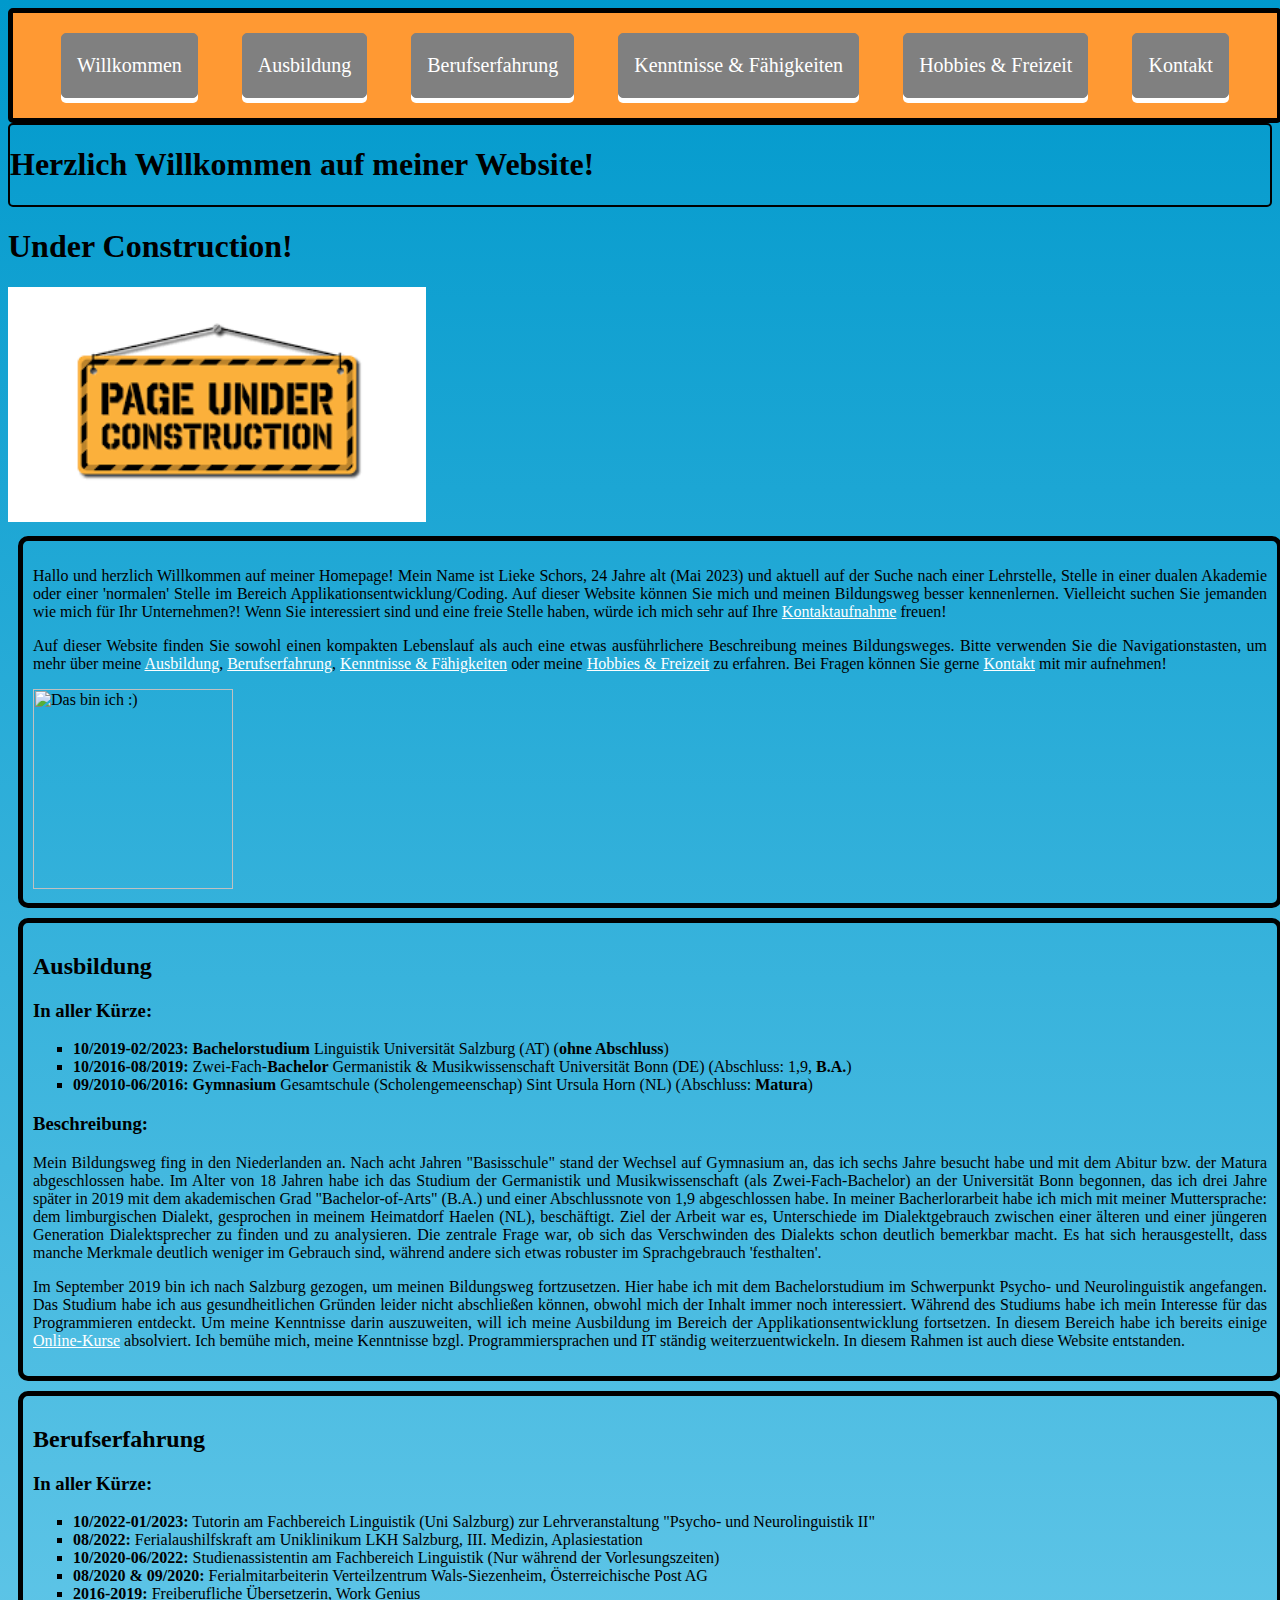
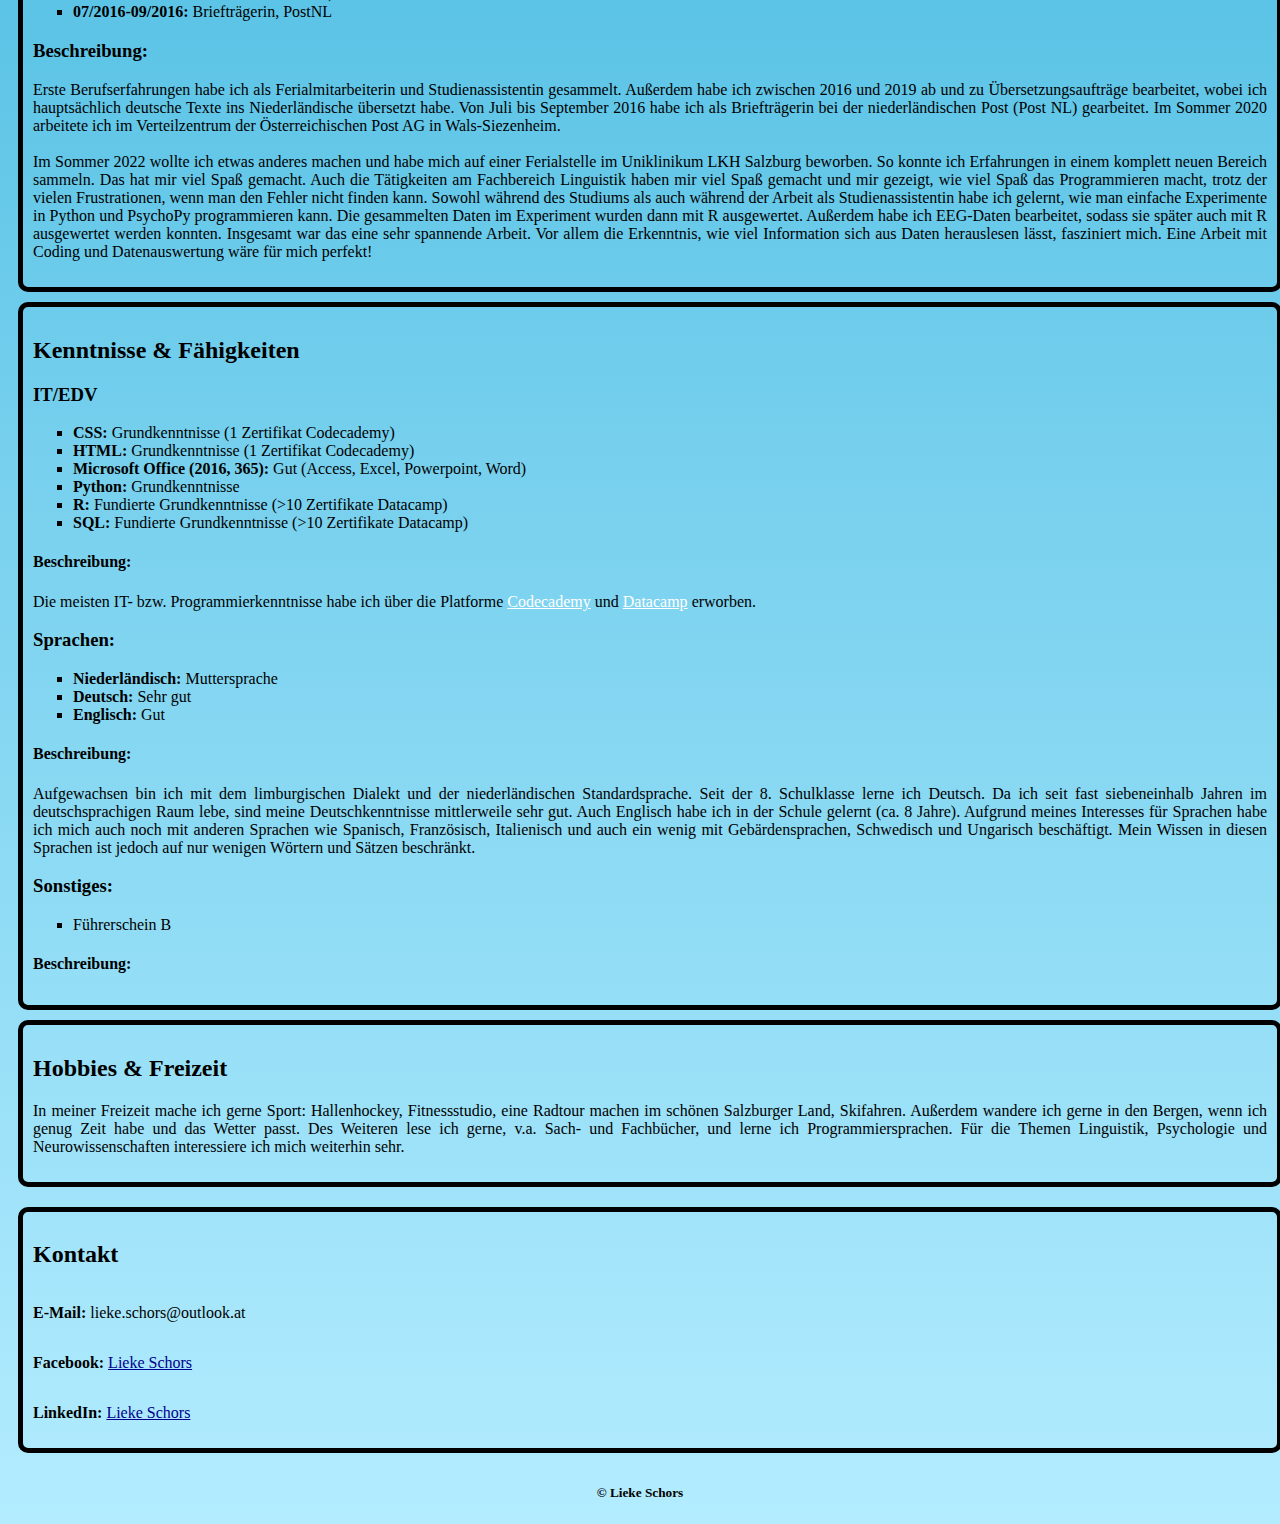
==== index.html @ 0a7d4844 "Update index.html" ====
<!DOCTYPE html> 
<html>
  <head>
    <title>Lieke Schors</title>
    <link href='MeineWebsite.css' rel= 'stylesheet'>
  </head>

   <body>
    <nav class="navigation">
        <a href="#willkommen">Willkommen</a>
        <a href="#ausbildung">Ausbildung</a>
        <a href="#berufserfahrung">Berufserfahrung</a>
        <a href="#kenntnissefähigkeiten">Kenntnisse & Fähigkeiten</a>
        <a href="#hobbiesfreizeit">Hobbies & Freizeit</a>
        <a href="#kontakt">Kontakt</a>
    </nav>
     
     


     
    <header>
      <h1>Herzlich Willkommen auf meiner Website!</h1>
    </header>
  
    <section id="TUC">
      <h1>Under Construction!</h1>
      <img src="[data-uri]" class="under-construction" title="Website in Bearbeitung">
     </section>
     
    <main>
      <section id="willkommen">
        <article>
          <p>Hallo und herzlich Willkommen auf meiner Homepage! Mein Name ist
          Lieke Schors, 24 Jahre alt (Mai 2023) und aktuell auf der Suche nach einer Lehrstelle,
          Stelle in einer dualen Akademie oder einer 'normalen' Stelle im Bereich
          Applikationsentwicklung/Coding. Auf dieser Website können Sie mich und
          meinen Bildungsweg besser kennenlernen. Vielleicht suchen Sie jemanden
          wie mich für Ihr Unternehmen?! Wenn Sie interessiert sind und eine
          freie Stelle haben, würde ich mich sehr auf Ihre
          <a href="#kontakt">Kontaktaufnahme</a>
          freuen!</p>

          <p>Auf dieser Website finden Sie sowohl einen kompakten Lebenslauf als
            auch eine etwas ausführlichere Beschreibung meines Bildungsweges.
            Bitte verwenden Sie die Navigationstasten, um mehr über meine
            <a href="#ausbildung">Ausbildung</a>,
            <a href="#berufserfahrung">Berufserfahrung</a>,
            <a href="#kenntnissefähigkeiten">Kenntnisse & Fähigkeiten</a> oder
            meine <a href="#hobbiesfreizeit">Hobbies & Freizeit</a> zu erfahren.
            Bei Fragen können Sie gerne <a href="#kontakt">Kontakt</a> mit mir
            aufnehmen!
          </p>

          <img class="profilfoto" src="https://media.licdn.com/dms/image/C5603AQHsIt3vF4qHXQ/profile-displayphoto-shrink_800_800/0/1601827534892?e=1689811200&v=beta&t=X1OAfxnRLSli7Zb8kJlMIqhOZr3ACoHsCkzloufukYo" title="Das bin ich :)"> 
          


      </section>

      <section id="ausbildung">
        <h2>Ausbildung</h2>
        <h3>In aller Kürze:</h3>
          <ul>
            <li><strong>10/2019-02/2023:</strong> <strong>Bachelorstudium</strong> Linguistik Universität Salzburg (AT) (<strong>ohne Abschluss</strong>)</li>
            <li><strong>10/2016-08/2019:</strong> Zwei-Fach-<strong>Bachelor</strong> Germanistik & Musikwissenschaft Universität Bonn (DE) (Abschluss: 1,9, <strong>B.A.</strong>)</li>
            <li><strong>09/2010-06/2016:</strong> <strong>Gymnasium</strong> Gesamtschule (Scholengemeenschap) Sint Ursula Horn (NL) (Abschluss: <strong>Matura</strong>)</li>
          </ul>

        <h3>Beschreibung:</h3>
          <article>
            <p>Mein Bildungsweg fing in den Niederlanden an. Nach acht Jahren
              "Basisschule" stand der Wechsel auf Gymnasium an, das ich sechs
              Jahre besucht habe und mit dem Abitur bzw. der Matura
              abgeschlossen habe. Im Alter von 18 Jahren habe ich das Studium
              der Germanistik und Musikwissenschaft (als Zwei-Fach-Bachelor)
              an der Universität Bonn begonnen, das ich drei Jahre später in
              2019 mit dem akademischen Grad "Bachelor-of-Arts" (B.A.) und
              einer Abschlussnote von 1,9 abgeschlossen habe. In meiner
              Bacherlorarbeit habe ich mich mit meiner Muttersprache: dem
              limburgischen Dialekt, gesprochen in meinem Heimatdorf Haelen (NL),
              beschäftigt. Ziel der Arbeit war
              es, Unterschiede im Dialektgebrauch zwischen einer älteren
              und einer jüngeren Generation Dialektsprecher zu finden und
              zu analysieren. Die zentrale Frage war, ob sich das Verschwinden
              des Dialekts schon deutlich bemerkbar macht. Es hat sich
              herausgestellt, dass manche Merkmale deutlich weniger im Gebrauch
              sind, während andere sich etwas robuster im Sprachgebrauch
              'festhalten'.</p>

            <p>Im September 2019 bin ich nach Salzburg gezogen, um meinen
              Bildungsweg fortzusetzen. Hier habe ich mit dem Bachelorstudium
              im Schwerpunkt Psycho- und Neurolinguistik angefangen. Das
              Studium habe ich aus gesundheitlichen Gründen leider nicht
              abschließen können, obwohl mich der Inhalt immer noch interessiert.
              Während des Studiums habe ich mein Interesse für das Programmieren
              entdeckt. Um meine Kenntnisse darin auszuweiten, will ich meine
              Ausbildung im Bereich der Applikationsentwicklung fortsetzen. In
              diesem Bereich habe ich bereits einige
              <a href="#kenntnissefähigkeiten">Online-Kurse</a> absolviert. Ich
              bemühe mich, meine Kenntnisse bzgl. Programmiersprachen und IT
              ständig weiterzuentwickeln. In diesem Rahmen ist auch diese Website entstanden.
              </p>
      </section>

      <section id="berufserfahrung">
        <h2>Berufserfahrung</h2>

        <h3>In aller Kürze:</h3>
          <ul>
            <li><strong>10/2022-01/2023:</strong> Tutorin am Fachbereich Linguistik (Uni Salzburg) zur Lehrveranstaltung "Psycho- und Neurolinguistik II"</li>
            <li><strong>08/2022:</strong> Ferialaushilfskraft am Uniklinikum LKH Salzburg, III. Medizin, Aplasiestation</li>
            <li><strong>10/2020-06/2022:</strong> Studienassistentin am Fachbereich Linguistik (Nur während der Vorlesungszeiten)</li>
            <li><strong>08/2020 & 09/2020:</strong> Ferialmitarbeiterin Verteilzentrum Wals-Siezenheim, Österreichische Post AG</li>
            <li><strong>2016-2019:</strong> Freiberufliche Übersetzerin, Work Genius</li>
            <li><strong>07/2016-09/2016:</strong> Briefträgerin, PostNL</li>
          </ul>

        <h3>Beschreibung:</h3>
        <p>Erste Berufserfahrungen habe ich als Ferialmitarbeiterin und Studienassistentin gesammelt. Außerdem habe ich zwischen 2016 und 2019 ab und zu 
        Übersetzungsaufträge bearbeitet, wobei ich hauptsächlich deutsche Texte ins Niederländische übersetzt habe. Von Juli bis September 2016 habe ich
        als Briefträgerin bei der niederländischen Post (Post NL) gearbeitet. Im Sommer 2020 arbeitete ich im Verteilzentrum der Österreichischen Post AG in 
          Wals-Siezenheim. 
          <br>
          <br>
          Im Sommer 2022 wollte ich etwas anderes machen und habe mich auf einer Ferialstelle im Uniklinikum LKH Salzburg beworben. So konnte ich Erfahrungen in 
          einem komplett neuen Bereich sammeln. Das hat mir viel Spaß gemacht. Auch die Tätigkeiten am Fachbereich Linguistik haben mir viel Spaß gemacht und mir gezeigt,
          wie viel Spaß das Programmieren macht, trotz der vielen Frustrationen, wenn man den Fehler nicht finden kann. Sowohl während des Studiums als auch während der 
          Arbeit als Studienassistentin habe ich gelernt, wie man einfache Experimente in Python und PsychoPy programmieren kann. Die gesammelten Daten im Experiment wurden 
          dann mit R ausgewertet. Außerdem habe ich EEG-Daten bearbeitet, sodass sie später auch mit R ausgewertet werden konnten. Insgesamt war das eine sehr spannende Arbeit.
          Vor allem die Erkenntnis, wie viel Information sich aus Daten herauslesen lässt, fasziniert mich. Eine Arbeit mit Coding und Datenauswertung wäre für mich perfekt!
        </p>
      </section>

      <section id="kenntnissefähigkeiten">
        <h2>Kenntnisse & Fähigkeiten</h2>

        <h3>IT/EDV</h3>
          <ul>
            <li><strong>CSS:</strong> Grundkenntnisse (1 Zertifikat Codecademy)</li>
            <li><strong>HTML:</strong> Grundkenntnisse (1 Zertifikat Codecademy)</li>
            <li><strong>Microsoft Office (2016, 365):</strong> Gut (Access, Excel, Powerpoint, Word)</li>
            <li><strong>Python:</strong> Grundkenntnisse</li>
            <li><strong>R:</strong> Fundierte Grundkenntnisse (>10 Zertifikate Datacamp)</li>
            <li><strong>SQL:</strong> Fundierte Grundkenntnisse (>10 Zertifikate Datacamp)</li>
          </ul>

          <h4>Beschreibung:</h4>
            <p>Die meisten IT- bzw. Programmierkenntnisse habe ich über die
              Platforme <a target="_blank" href="https://www.codecademy.com"
              title="Hier geht's zur Website von Codecademy.">Codecademy</a> und
              <a target="_blank" href="https://www.datacamp.com"
              title="Hier geht's zur Website von Datacamp.">Datacamp</a> erworben.
            </p>

        <h3>Sprachen:</h3>
          <ul>
            <li><strong>Niederländisch:</strong> Muttersprache</li>
            <li><strong>Deutsch:</strong> Sehr gut</li>
            <li><strong>Englisch:</strong> Gut</li>
          </ul>

          <h4>Beschreibung:</h4>
            <p>Aufgewachsen bin ich mit dem limburgischen Dialekt und der niederländischen Standardsprache. Seit der 8. Schulklasse lerne ich Deutsch. 
              Da ich seit fast siebeneinhalb Jahren im deutschsprachigen Raum lebe, sind meine Deutschkenntnisse mittlerweile sehr gut. Auch Englisch habe 
              ich in der Schule gelernt (ca. 8 Jahre). Aufgrund meines Interesses für Sprachen habe ich mich auch noch mit anderen Sprachen 
              wie Spanisch, Französisch, Italienisch und auch ein wenig mit Gebärdensprachen, Schwedisch und Ungarisch beschäftigt. 
              Mein Wissen in diesen Sprachen ist jedoch auf nur wenigen Wörtern und Sätzen beschränkt.</p>

        <h3>Sonstiges:</h3>
          <ul>
            <li>Führerschein B</li>
          </ul>  
            

        <h4>Beschreibung:</h4>
        
      </section>

      <section id="hobbiesfreizeit">
        <h2>Hobbies & Freizeit</h2>
          <!-- <img src=./Gletscher> -->
        <p>In meiner Freizeit mache ich gerne Sport: Hallenhockey, Fitnessstudio, eine Radtour machen im schönen Salzburger Land, Skifahren. 
          Außerdem wandere ich gerne in den Bergen, wenn ich genug Zeit habe und das Wetter passt. 
          Des Weiteren lese ich gerne, v.a. Sach- und Fachbücher, und lerne ich Programmiersprachen. 
          Für die Themen Linguistik, Psychologie und Neurowissenschaften interessiere ich mich weiterhin sehr.</p>
      </section>

      <section id="kontakt">
        <h2>Kontakt</h2>
        <p class="EMail"><strong>E-Mail:</strong> lieke.schors@outlook.at</p>
          <p class="FB"><strong>Facebook:</strong> <a target="_blank" href="https://www.facebook.com/profile.php?id=100080332390285">Lieke Schors</a></p>
          <p class="LI"><strong>LinkedIn:</strong> <a target="_blank" href="https://www.linkedin.com/in/lieke-schors-020808189/">Lieke Schors</a></p>
      </section>

      <footer><h5><span>&copy</span> Lieke Schors</h5></footer>

    </main>

  </body>
</html>
---- MeineWebsite.css ----
body {

  background: linear-gradient(#0099cc, #b3ecff);
}
 
* {
  font-family: Verdana;
} 

main {
  position: relative;
}

header {
  position: relative;
  border: 2px solid black;
  border-radius: 5px;
}

.TUC {
  border: 5px solid black;
  border-radius: 5px;
}



.navigation {
  border: 5px solid black;
  position: static;
  text-align: center;
  width: 100%;
  background-color: #ff9933;
  text-align: center;
  border-radius: 5px;
}

.navigation a {
  background: grey;
  border: 1px solid grey;
  border-radius: 5px;
  color: white;
  display: inline-block;
  margin: 20px;
  padding: 20px 15px;
  text-decoration: none;
  box-shadow: 0px 5px;
  font-size: 20px;
}

.navigation a:hover {
  background: white;
  border: 1px solid grey;
  color: black;
}

.navigation a:active {
  margin-top: 5px;
  margin-bottom: 5px;
  box-shadow: 0px 0px;
  background-color: #C0D6DF;
  color: #ffffff;
}

/* .breadcrumb > li { */
/*   display: inline; */
/* } */

/* .breadcrumb li+li::before {
  padding: 8px;
  content: ">";
}

.breadcrumb a {
  text-decoration: none;
}

.breadcrumb a:hover {
  color: black;
} */

/* Farbe der Links */
a {
  color: white;
}

/* Farbe der Links, wenn man mit der Maus drüberfährt */
a:hover {
  color: orange;
}

p {
  text-align: justify;
}

.under-construction {
  height: 235px;
  width: 418px;
}

#willkommen {
  position: relative;
  box-sizing: border-box;
  width: 100%;
  border-radius: 10px;
  padding: 10px;
  border: solid 5px black;
  margin: 10px;
}

.profilfoto {
  width: 200px;
  height: 200px;
}

#ausbildung {
  box-sizing: border-box;
  width: 100%;
  border-radius: 10px;
  padding: 10px;
  border: solid 5px black;
  margin: 10px;
}

#ausbildung li {
  list-style: square;
  position: relative;
}

#berufserfahrung {
  box-sizing: border-box;
  width: 100%;
  border-radius: 10px;
  padding: 10px;
  border: solid 5px black;
  margin: 10px;
}

#berufserfahrung li {
  list-style: square;
  position: relative;
}

#kenntnissefähigkeiten {
  box-sizing: border-box;
  width: 100%;
  border-radius: 10px;
  padding: 10px;
  border: solid 5px black;
  margin: 10px;
}

#kenntnissefähigkeiten li {
  list-style: square;
  position: relative;
}



#hobbiesfreizeit {
  /* background-image: url("Gletscher.jpg"); */
  position: relative;
  box-sizing: border-box;
  width: 100%;
  border-radius: 10px;
  padding: 10px;
  border: solid 5px black;
  margin: 10px;
}

#kontakt {
  box-sizing: border-box;
  width: 100%;
  border-radius: 10px;
  padding: 10px;
  border: solid 5px black;
  display: inline-block;
  margin: 10px;
}


#kontakt p {
  width: 100%;
  position: relative;
  display: inline-block;
}


#kontakt a {
  color: darkblue;
  width: 100%;
}

#kontakt a:hover {
  color: grey;
}

footer {
  text-align: center;
}
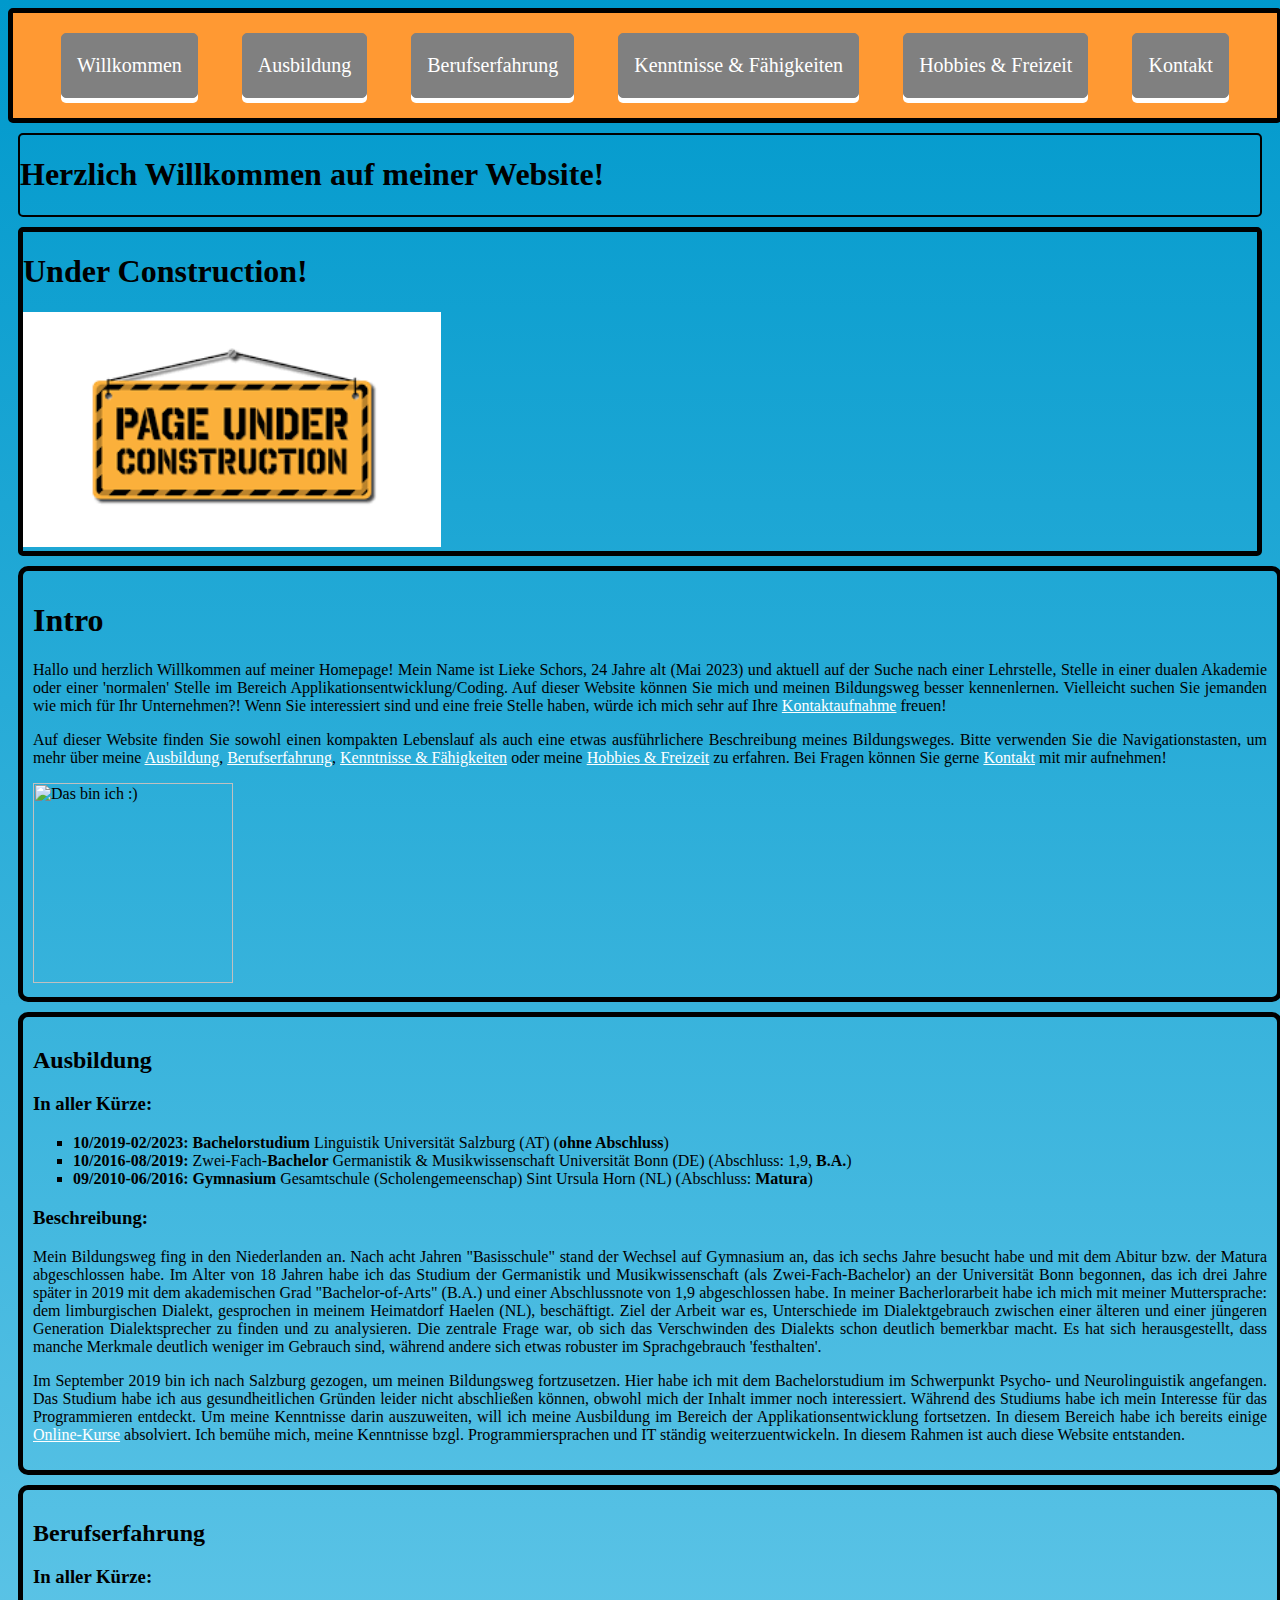
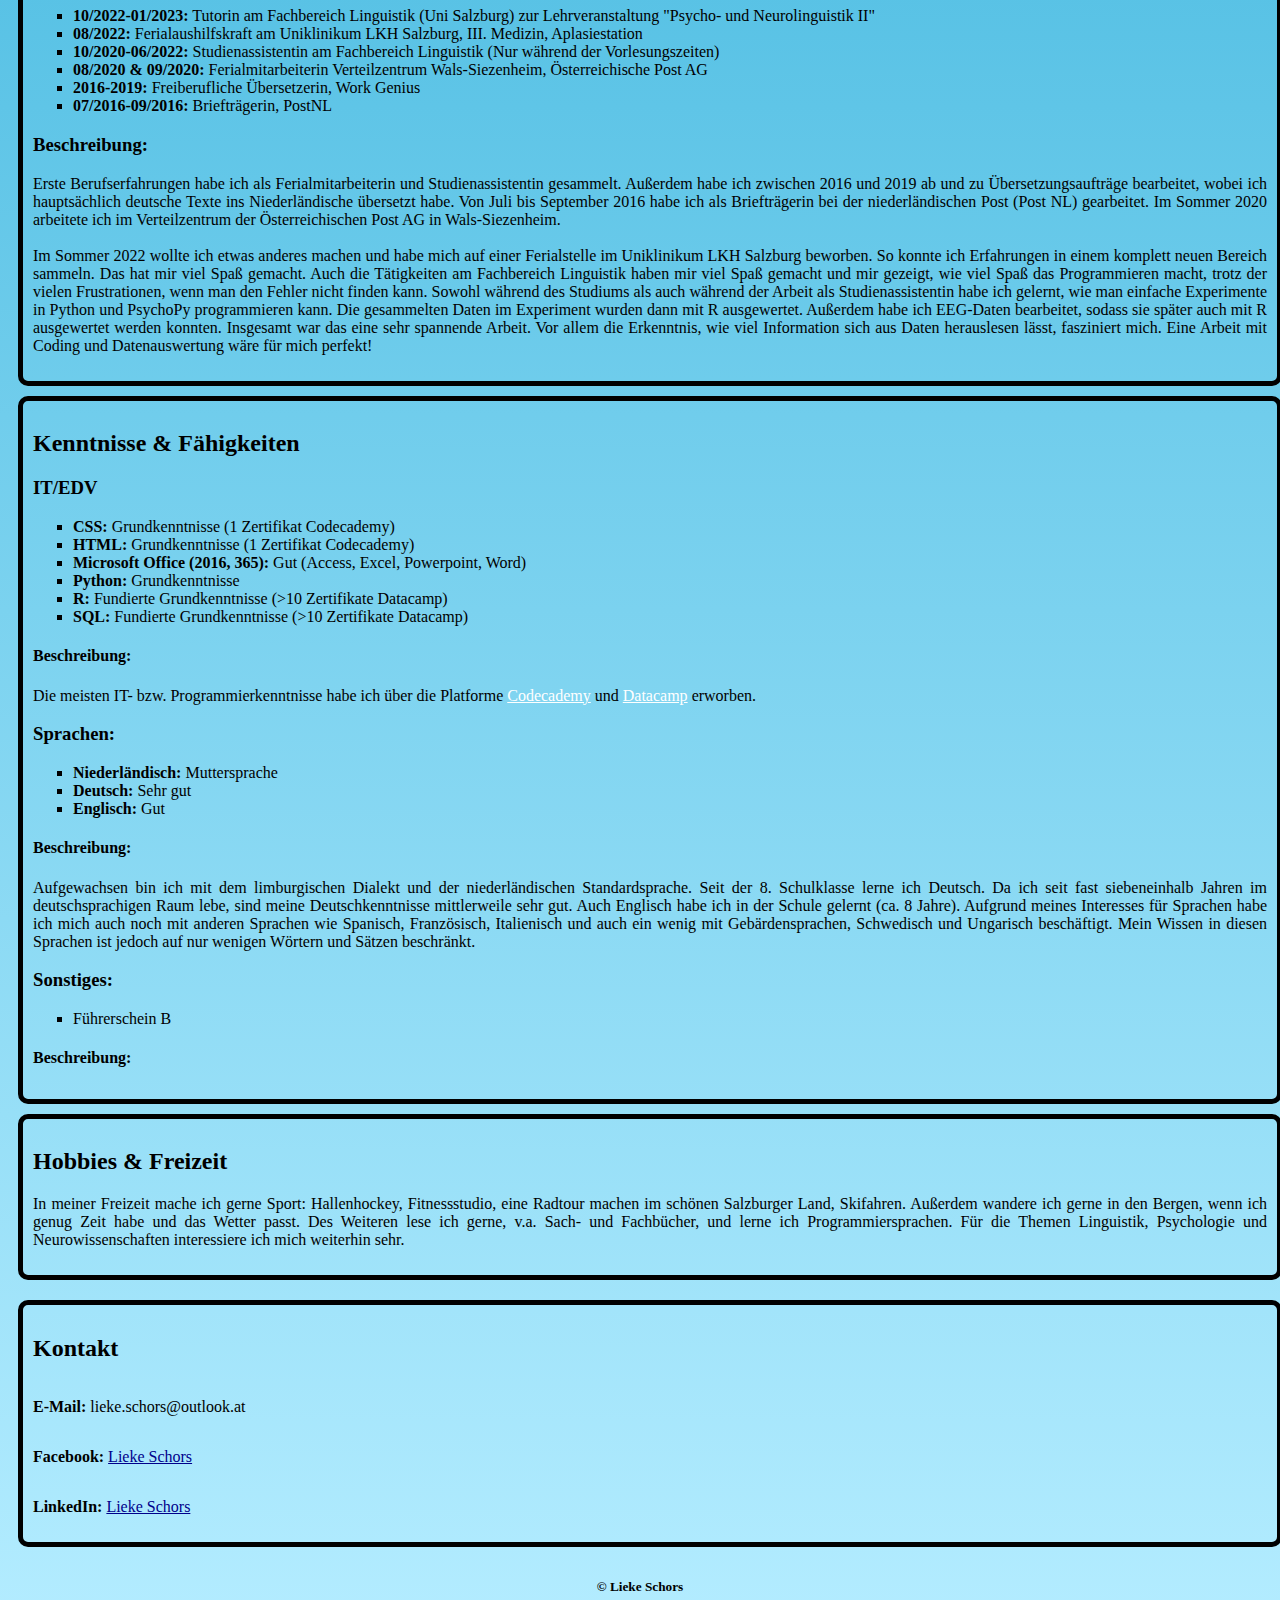
==== commit 60431635: "Update index.html" ====
--- a/index.html
+++ b/index.html
@@ -30,6 +30,7 @@
      
     <main>
       <section id="willkommen">
+        <h1>Intro</h1>
         <article>
           <p>Hallo und herzlich Willkommen auf meiner Homepage! Mein Name ist
           Lieke Schors, 24 Jahre alt (Mai 2023) und aktuell auf der Suche nach einer Lehrstelle,
--- a/MeineWebsite.css
+++ b/MeineWebsite.css
@@ -15,11 +15,14 @@
   position: relative;
   border: 2px solid black;
   border-radius: 5px;
-}
-
-.TUC {
+  margin: 10px;
+}
+
+#TUC {
+  position: relative;
   border: 5px solid black;
   border-radius: 5px;
+  margin: 10px;
 }
 
 
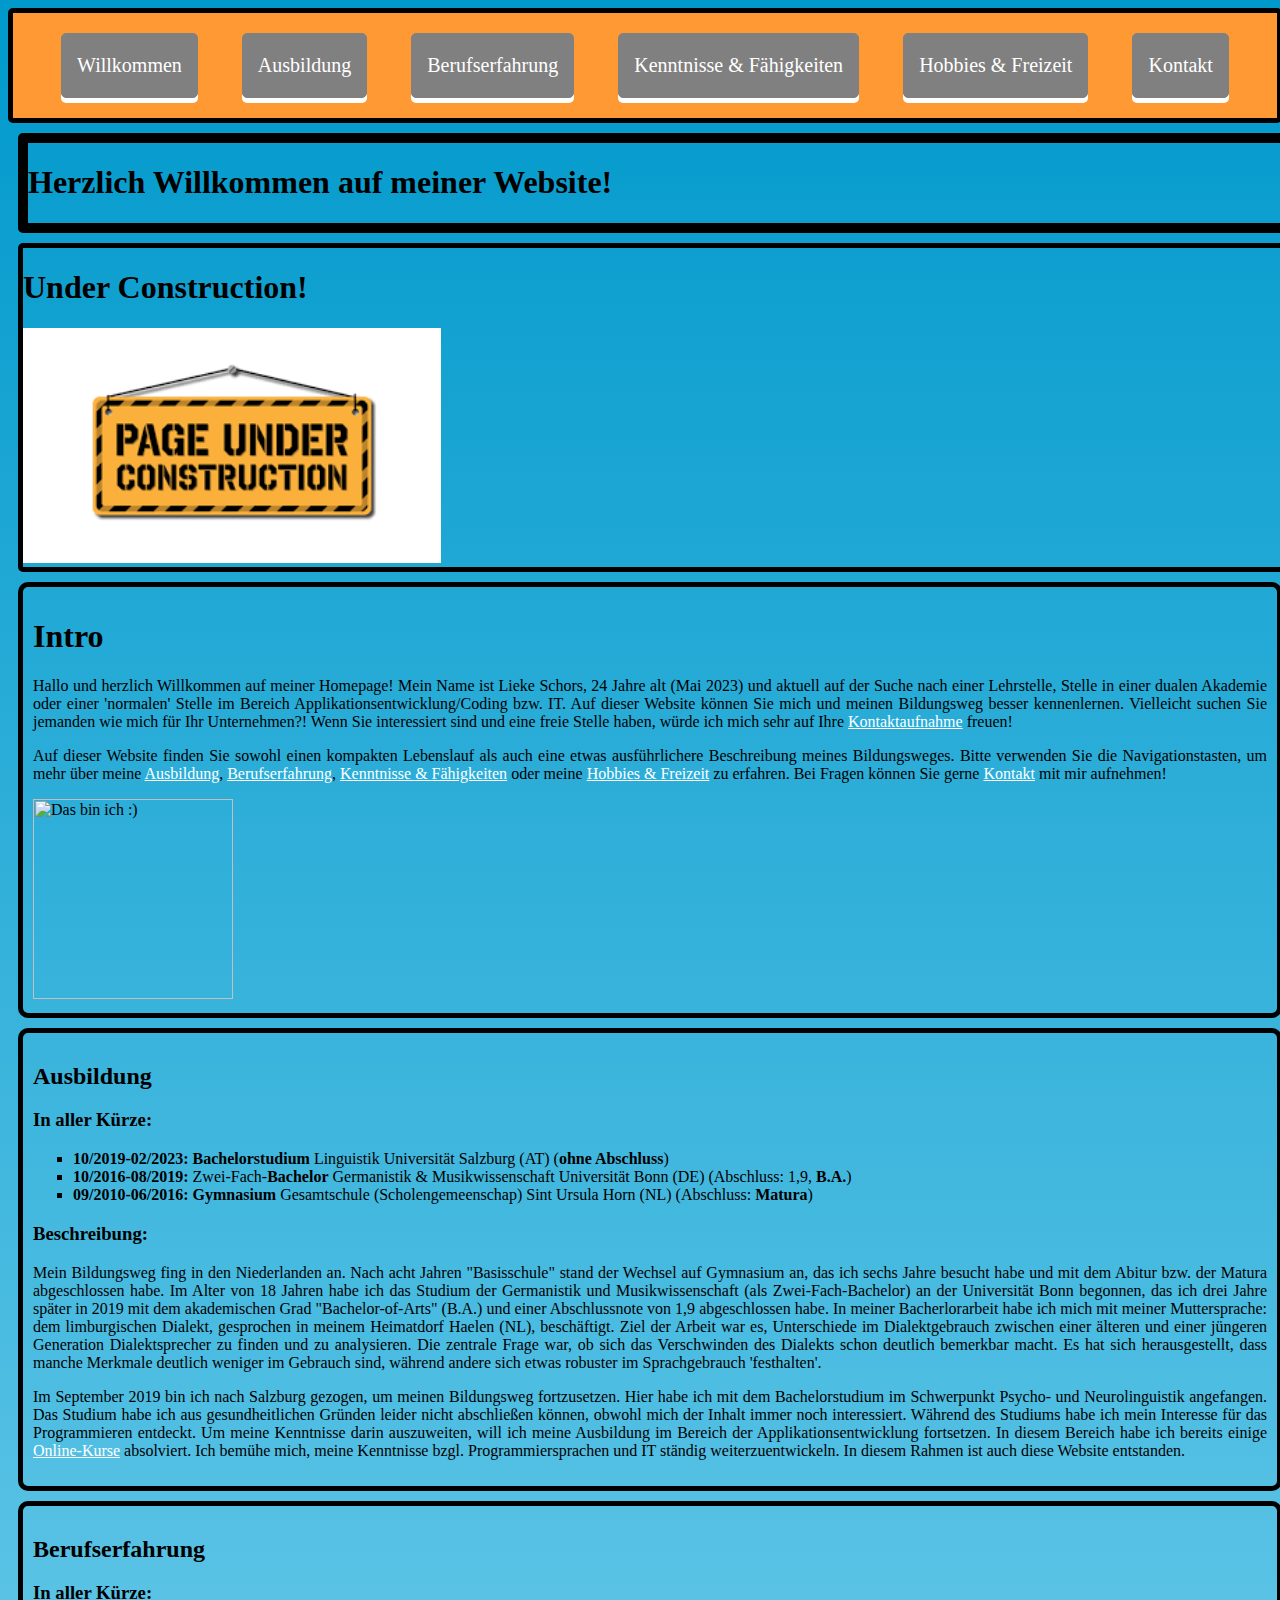
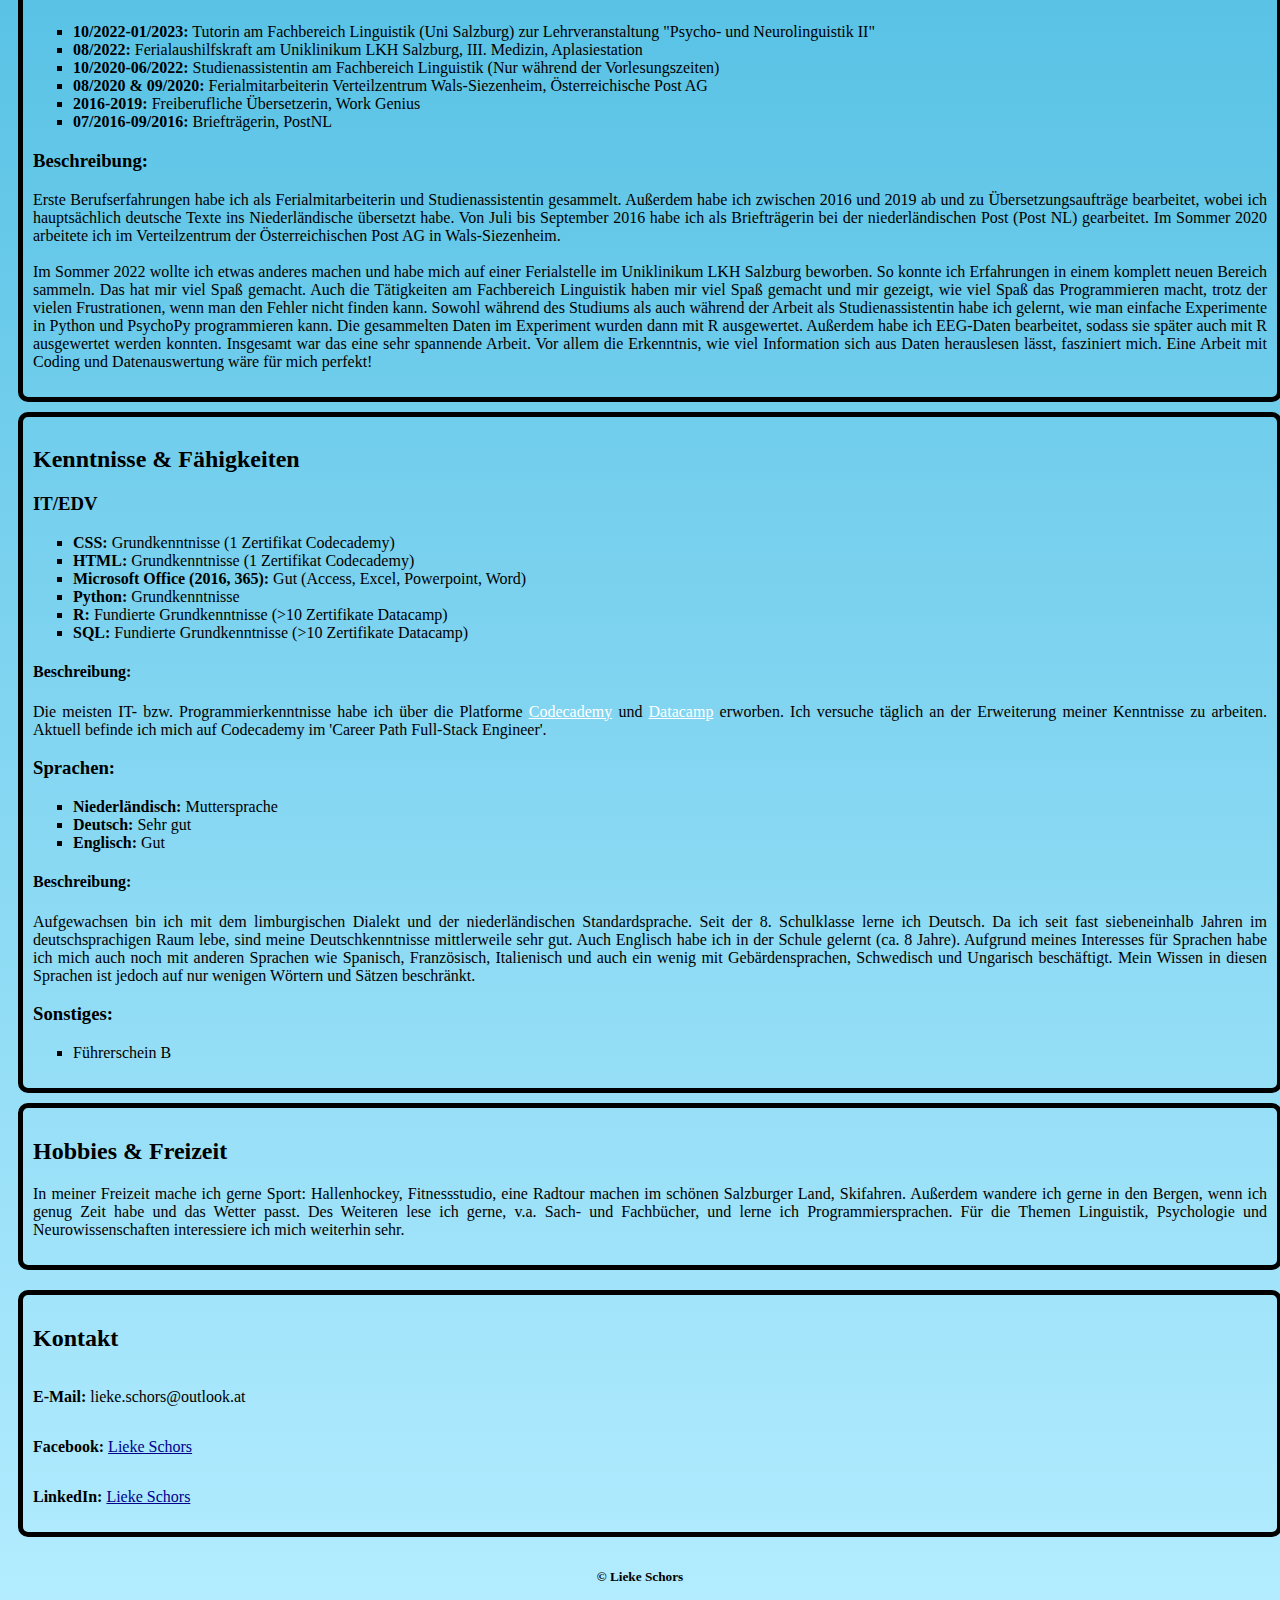
==== commit a5a87e68: "Update index.html" ====
--- a/index.html
+++ b/index.html
@@ -35,7 +35,7 @@
           <p>Hallo und herzlich Willkommen auf meiner Homepage! Mein Name ist
           Lieke Schors, 24 Jahre alt (Mai 2023) und aktuell auf der Suche nach einer Lehrstelle,
           Stelle in einer dualen Akademie oder einer 'normalen' Stelle im Bereich
-          Applikationsentwicklung/Coding. Auf dieser Website können Sie mich und
+          Applikationsentwicklung/Coding bzw. IT. Auf dieser Website können Sie mich und
           meinen Bildungsweg besser kennenlernen. Vielleicht suchen Sie jemanden
           wie mich für Ihr Unternehmen?! Wenn Sie interessiert sind und eine
           freie Stelle haben, würde ich mich sehr auf Ihre
@@ -151,7 +151,8 @@
               Platforme <a target="_blank" href="https://www.codecademy.com"
               title="Hier geht's zur Website von Codecademy.">Codecademy</a> und
               <a target="_blank" href="https://www.datacamp.com"
-              title="Hier geht's zur Website von Datacamp.">Datacamp</a> erworben.
+              title="Hier geht's zur Website von Datacamp.">Datacamp</a> erworben. Ich versuche täglich an der Erweiterung meiner Kenntnisse zu arbeiten. 
+              Aktuell befinde ich mich auf Codecademy im 'Career Path Full-Stack Engineer'.
             </p>
 
         <h3>Sprachen:</h3>
@@ -174,7 +175,7 @@
           </ul>  
             
 
-        <h4>Beschreibung:</h4>
+<!--         <h4>Beschreibung:</h4> -->
         
       </section>
 
@@ -190,8 +191,8 @@
       <section id="kontakt">
         <h2>Kontakt</h2>
         <p class="EMail"><strong>E-Mail:</strong> lieke.schors@outlook.at</p>
-          <p class="FB"><strong>Facebook:</strong> <a target="_blank" href="https://www.facebook.com/profile.php?id=100080332390285">Lieke Schors</a></p>
-          <p class="LI"><strong>LinkedIn:</strong> <a target="_blank" href="https://www.linkedin.com/in/lieke-schors-020808189/">Lieke Schors</a></p>
+        <p class="FB"><strong>Facebook:</strong> <a target="_blank" href="https://www.facebook.com/profile.php?id=100080332390285">Lieke Schors</a></p>
+        <p class="LI"><strong>LinkedIn:</strong> <a target="_blank" href="https://www.linkedin.com/in/lieke-schors-020808189/">Lieke Schors</a></p>
       </section>
 
       <footer><h5><span>&copy</span> Lieke Schors</h5></footer>
--- a/MeineWebsite.css
+++ b/MeineWebsite.css
@@ -13,9 +13,10 @@
 
 header {
   position: relative;
-  border: 2px solid black;
-  border-radius: 5px;
-  margin: 10px;
+  border: 10px solid black;
+  border-radius: 5px;
+  margin: 10px;
+  width: 100%;
 }
 
 #TUC {
@@ -23,6 +24,7 @@
   border: 5px solid black;
   border-radius: 5px;
   margin: 10px;
+  width: 100%;
 }
 
 
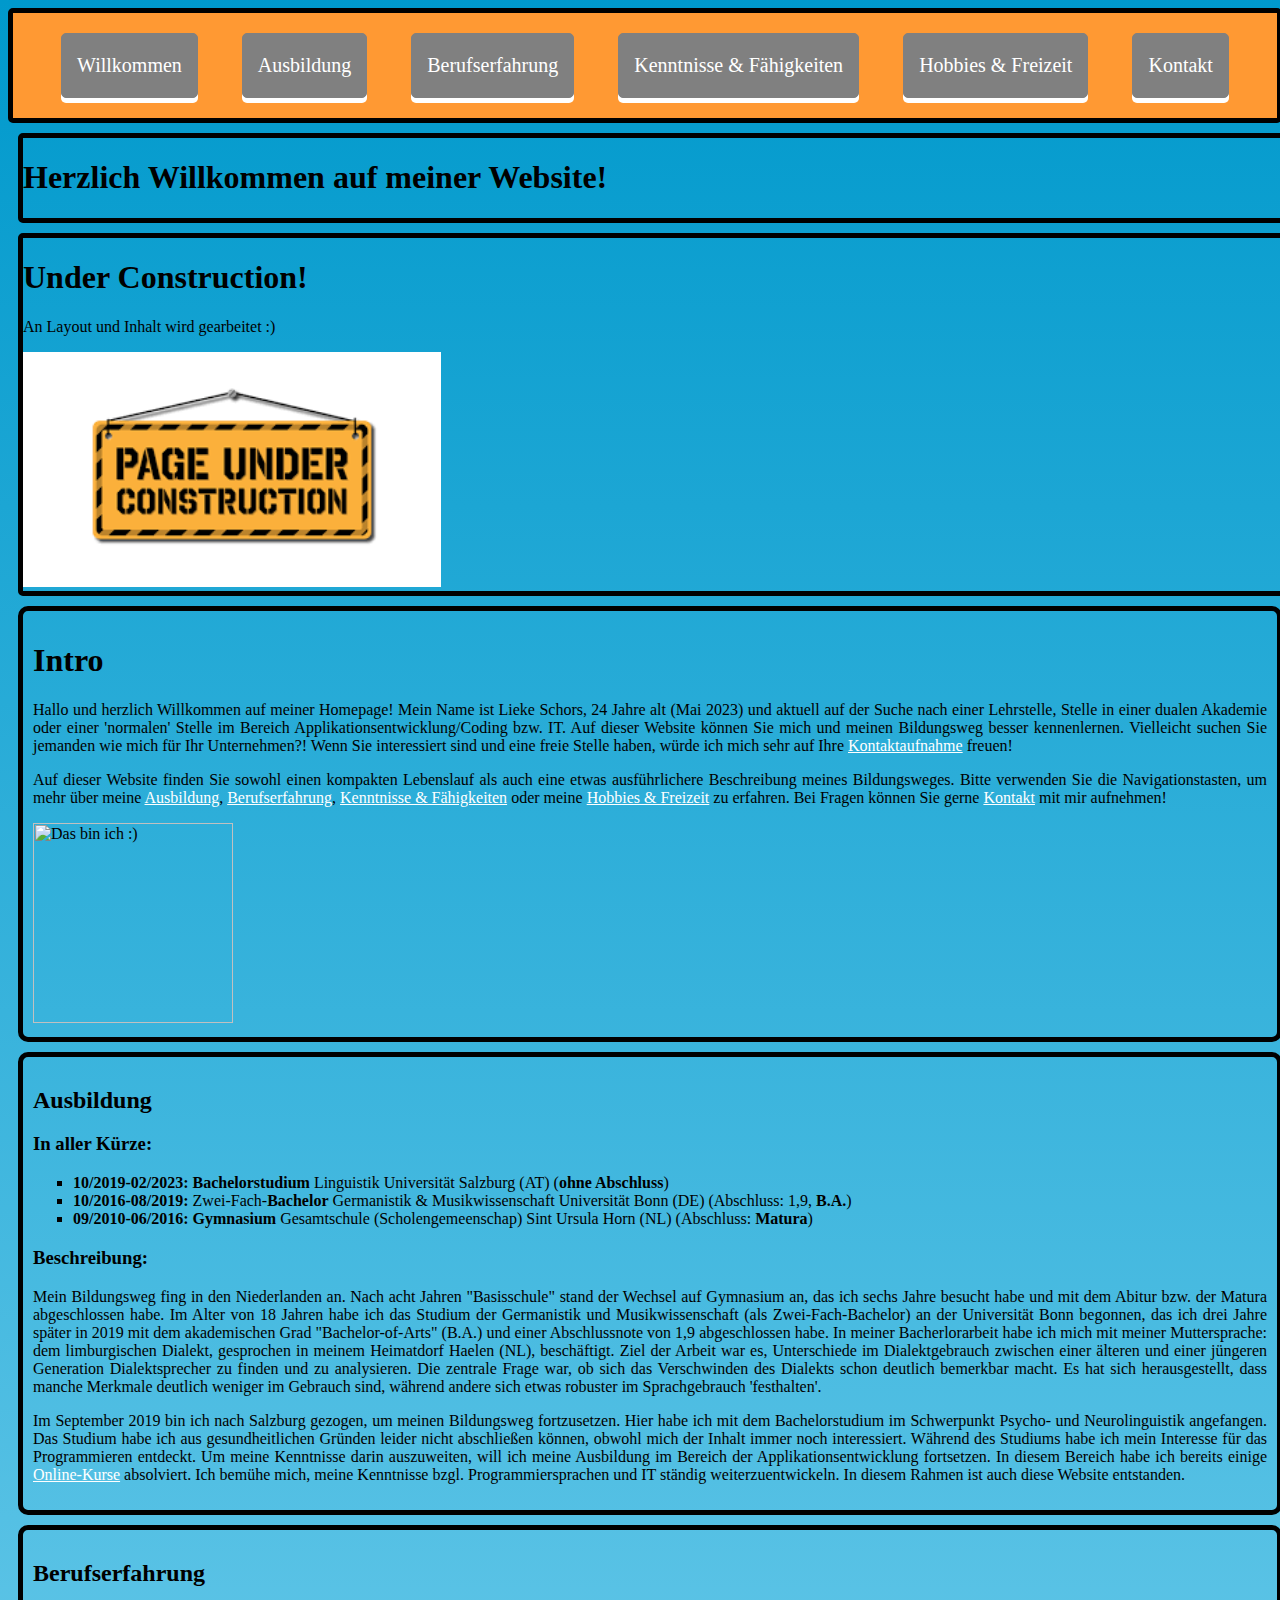
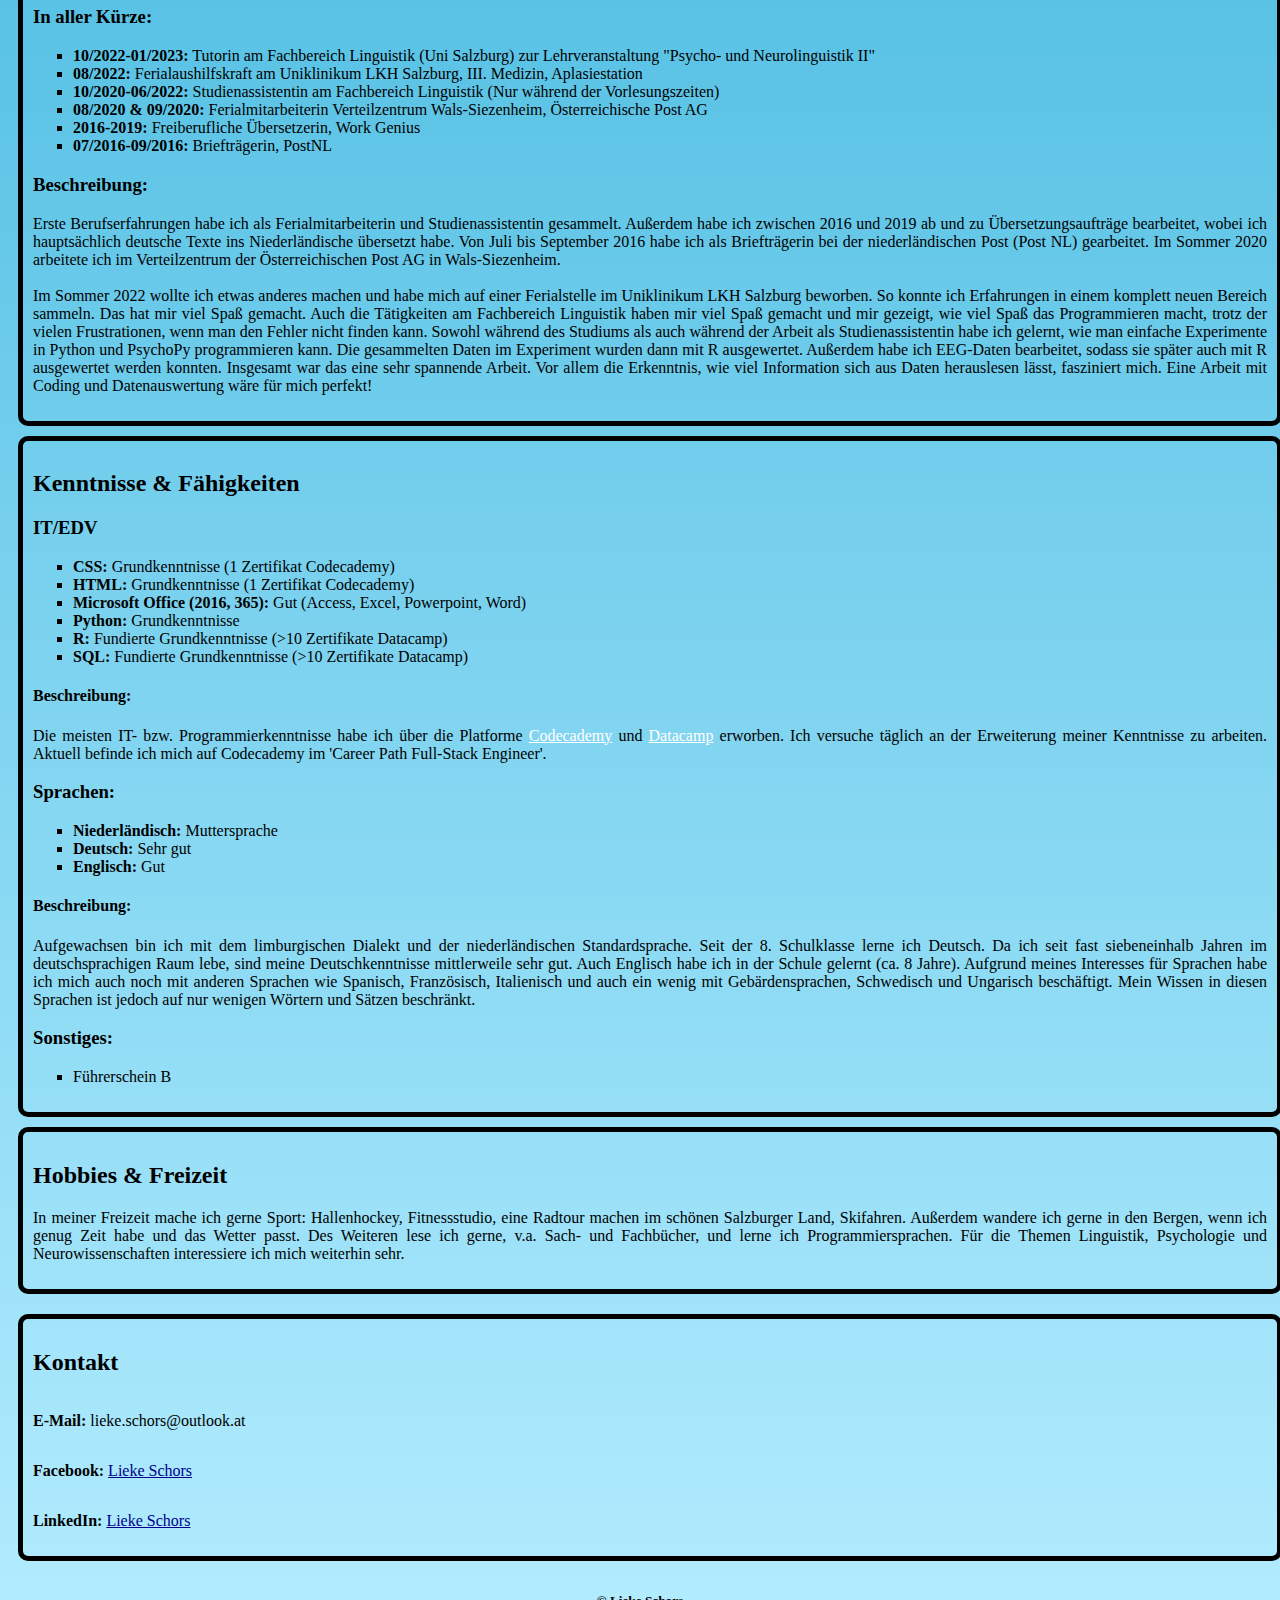
==== commit 04635c27: "Update index.html" ====
--- a/index.html
+++ b/index.html
@@ -25,6 +25,7 @@
   
     <section id="TUC">
       <h1>Under Construction!</h1>
+      <p>An Layout und Inhalt wird gearbeitet :)</p>
       <img src="[data-uri]" class="under-construction" title="Website in Bearbeitung">
      </section>
      
--- a/MeineWebsite.css
+++ b/MeineWebsite.css
@@ -13,7 +13,7 @@
 
 header {
   position: relative;
-  border: 10px solid black;
+  border: 5px solid black;
   border-radius: 5px;
   margin: 10px;
   width: 100%;
@@ -25,7 +25,7 @@
   border-radius: 5px;
   margin: 10px;
   width: 100%;
-}
+ }
 
 
 
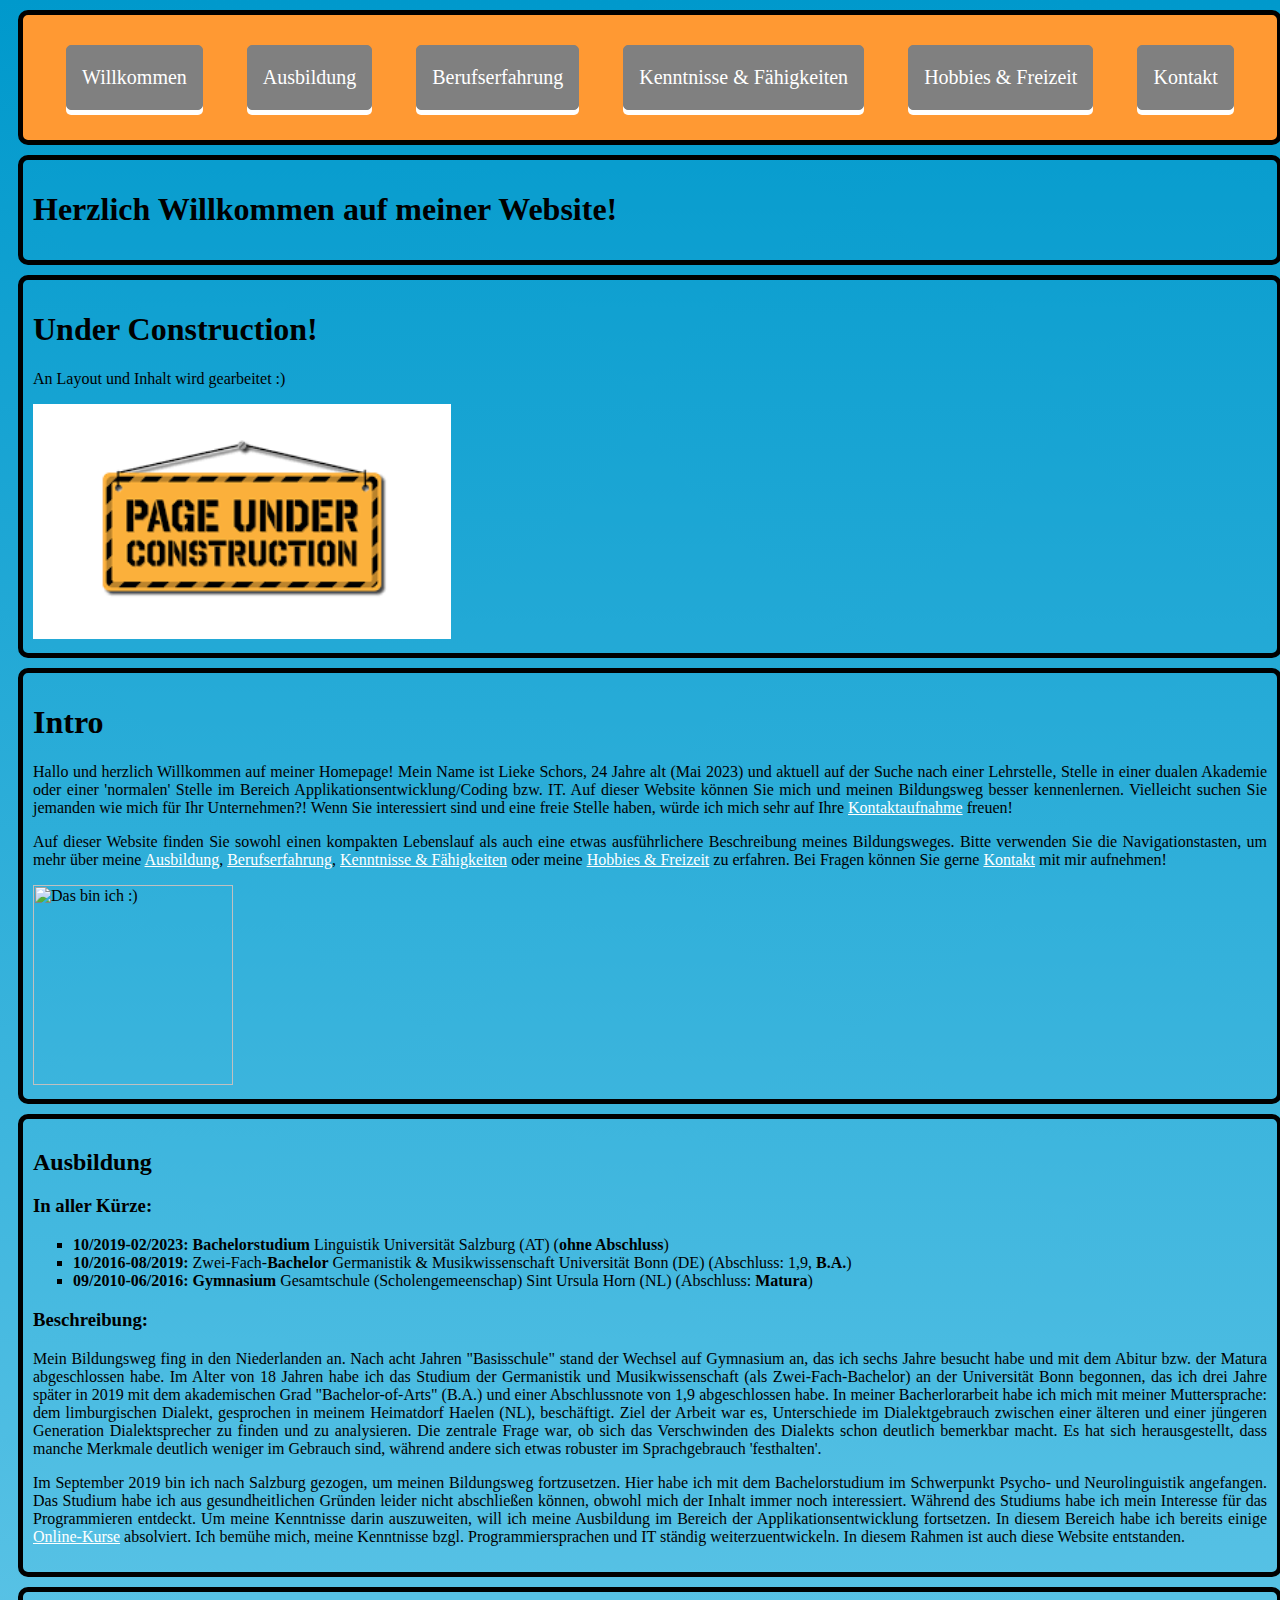
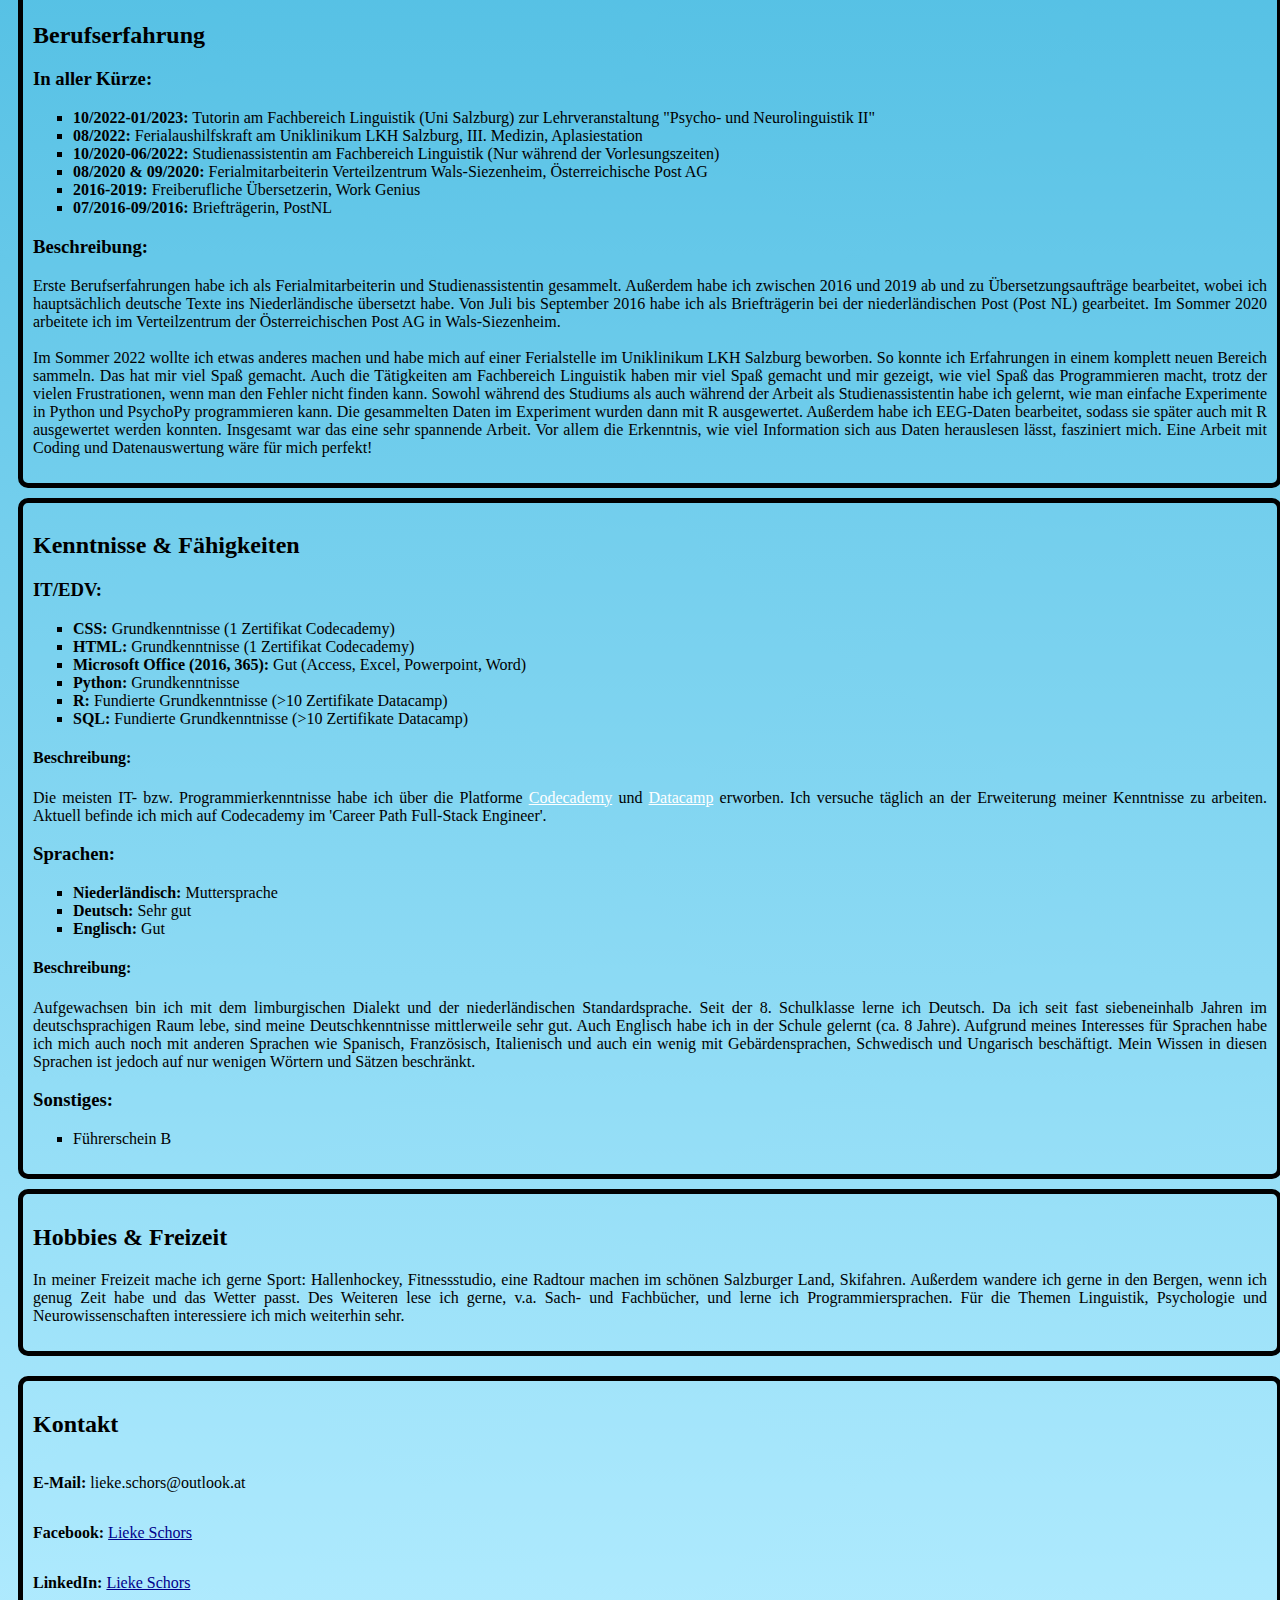
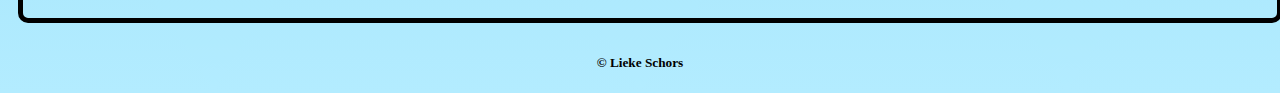
==== commit ccbd1110: "Update index.html" ====
--- a/index.html
+++ b/index.html
@@ -137,7 +137,7 @@
       <section id="kenntnissefähigkeiten">
         <h2>Kenntnisse & Fähigkeiten</h2>
 
-        <h3>IT/EDV</h3>
+        <h3>IT/EDV:</h3>
           <ul>
             <li><strong>CSS:</strong> Grundkenntnisse (1 Zertifikat Codecademy)</li>
             <li><strong>HTML:</strong> Grundkenntnisse (1 Zertifikat Codecademy)</li>
--- a/MeineWebsite.css
+++ b/MeineWebsite.css
@@ -13,30 +13,36 @@
 
 header {
   position: relative;
+  box-sizing: border-box;
+  width: 100%;
+  border-radius: 10px;
+  padding: 10px;
   border: 5px solid black;
-  border-radius: 5px;
-  margin: 10px;
-  width: 100%;
+  margin: 10px;
+  
 }
 
 #TUC {
   position: relative;
+  box-sizing: border-box;
+  width: 100%;
+  border-radius: 10px;
+  padding: 10px;
   border: 5px solid black;
-  border-radius: 5px;
-  margin: 10px;
-  width: 100%;
- }
-
-
+  margin: 10px;
+}
 
 .navigation {
+  position: relative;
+  box-sizing: border-box;
+  width: 100%;
+  border-radius: 10px;
+  padding: 10px;
   border: 5px solid black;
-  position: static;
+  margin: 10px;
   text-align: center;
-  width: 100%;
   background-color: #ff9933;
   text-align: center;
-  border-radius: 5px;
 }
 
 .navigation a {
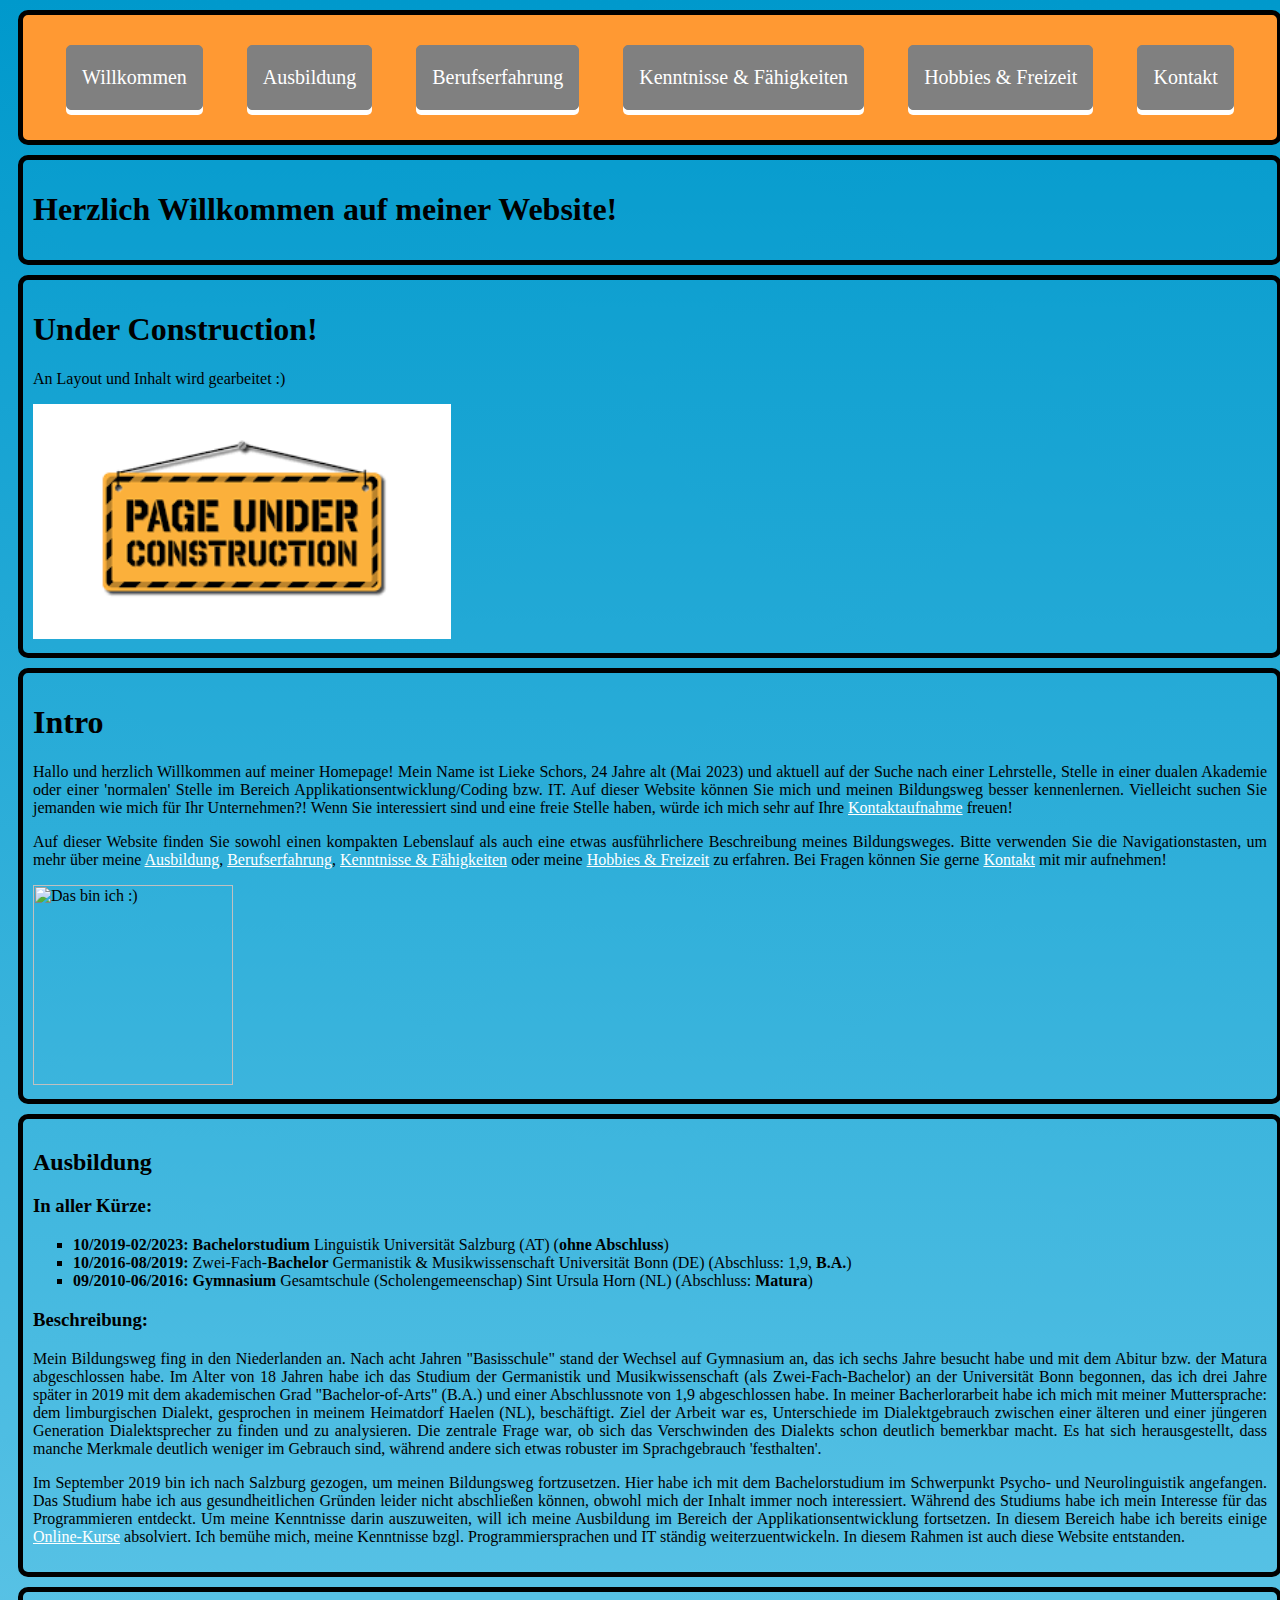
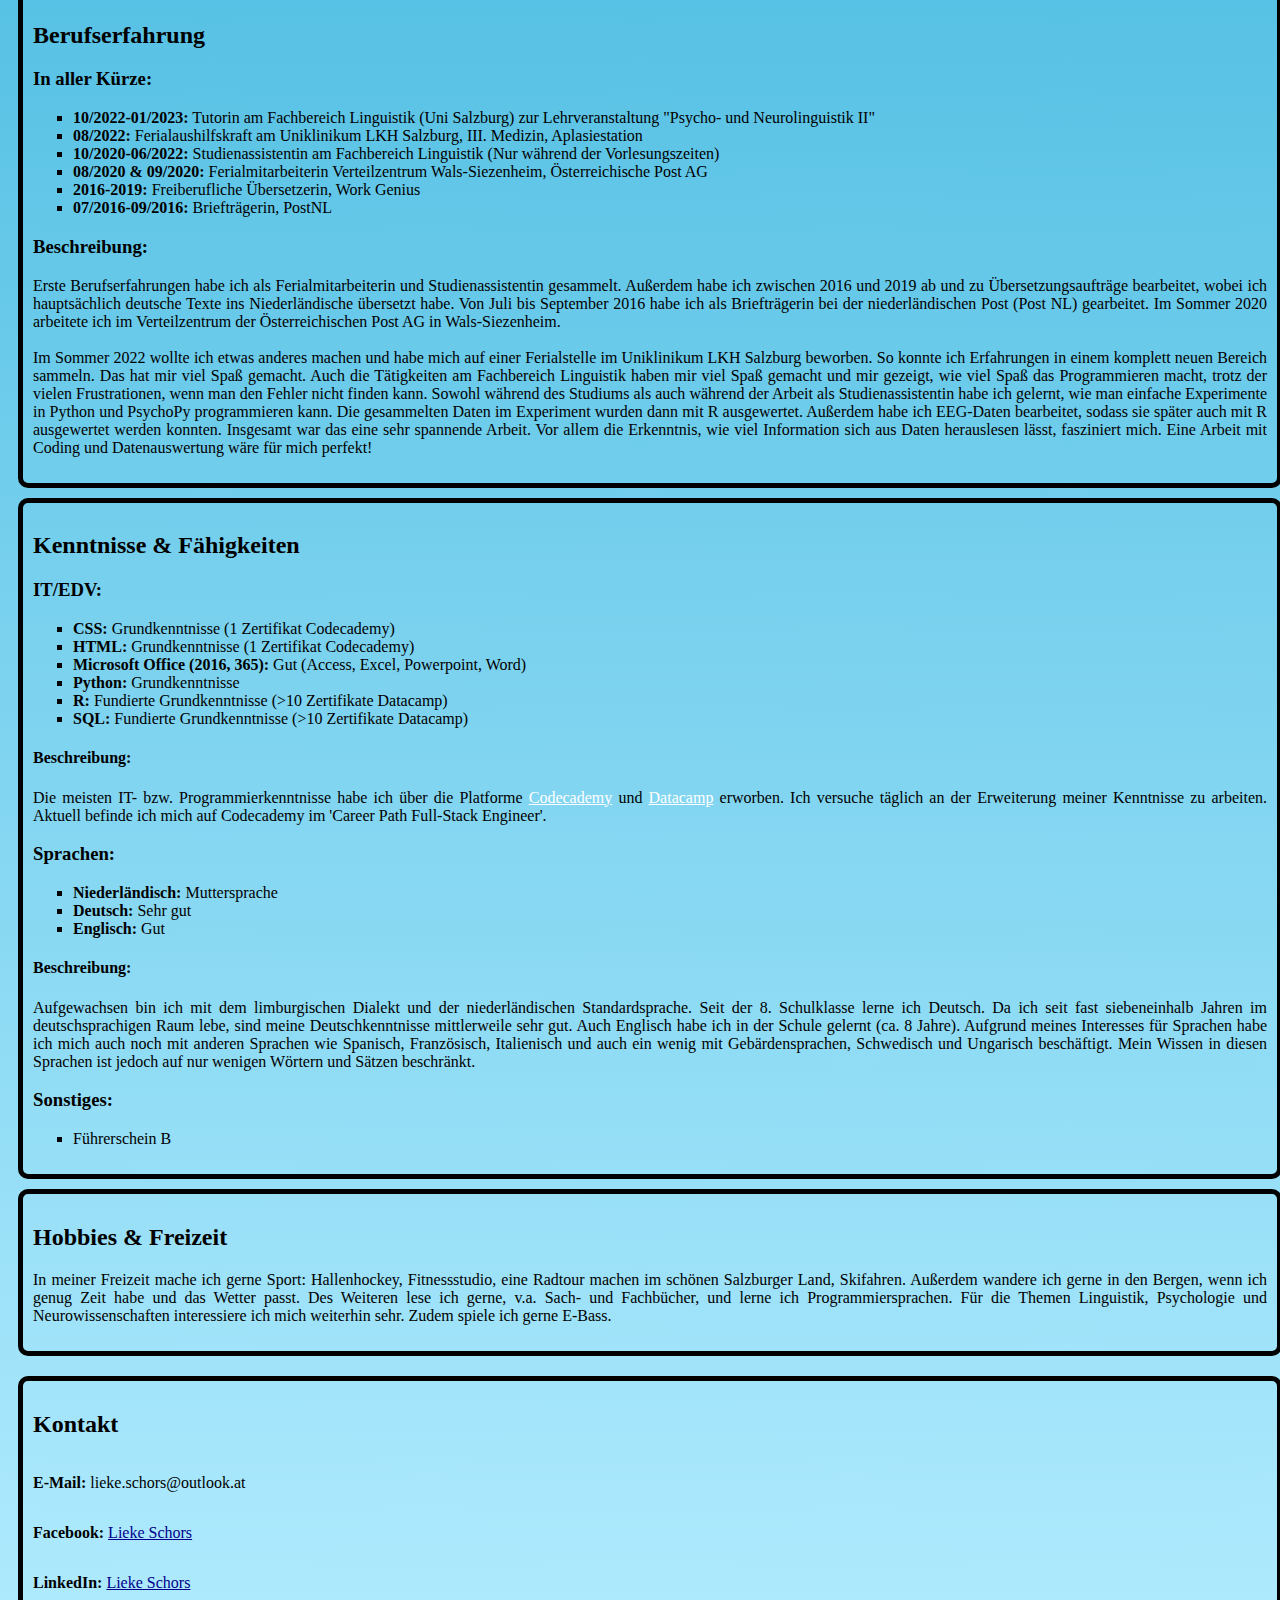
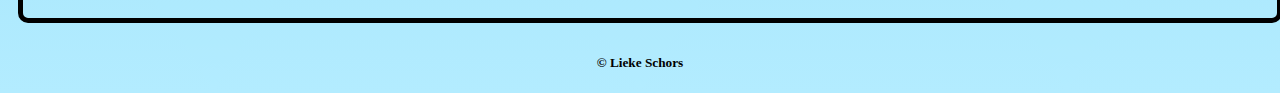
==== commit b7926317: "Update index.html" ====
--- a/index.html
+++ b/index.html
@@ -186,7 +186,7 @@
         <p>In meiner Freizeit mache ich gerne Sport: Hallenhockey, Fitnessstudio, eine Radtour machen im schönen Salzburger Land, Skifahren. 
           Außerdem wandere ich gerne in den Bergen, wenn ich genug Zeit habe und das Wetter passt. 
           Des Weiteren lese ich gerne, v.a. Sach- und Fachbücher, und lerne ich Programmiersprachen. 
-          Für die Themen Linguistik, Psychologie und Neurowissenschaften interessiere ich mich weiterhin sehr.</p>
+          Für die Themen Linguistik, Psychologie und Neurowissenschaften interessiere ich mich weiterhin sehr. Zudem spiele ich gerne E-Bass.</p>
       </section>
 
       <section id="kontakt">
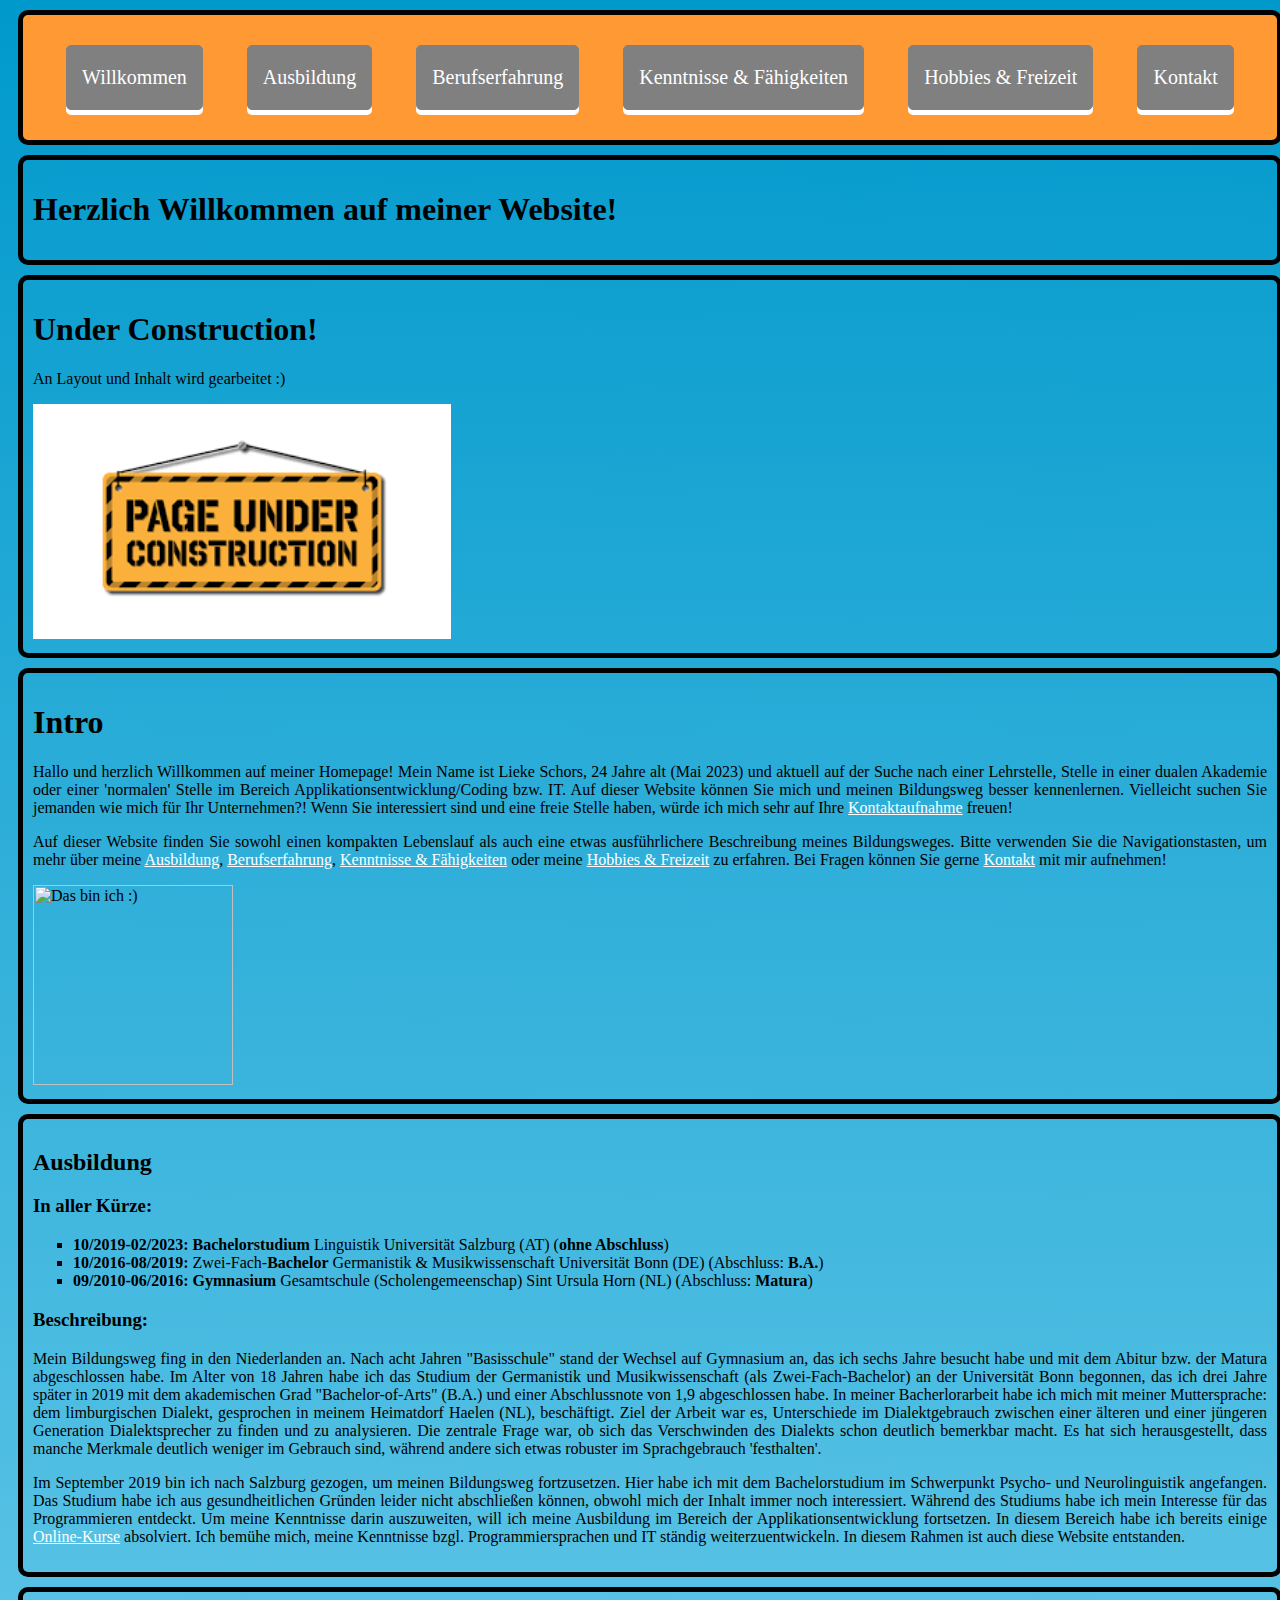
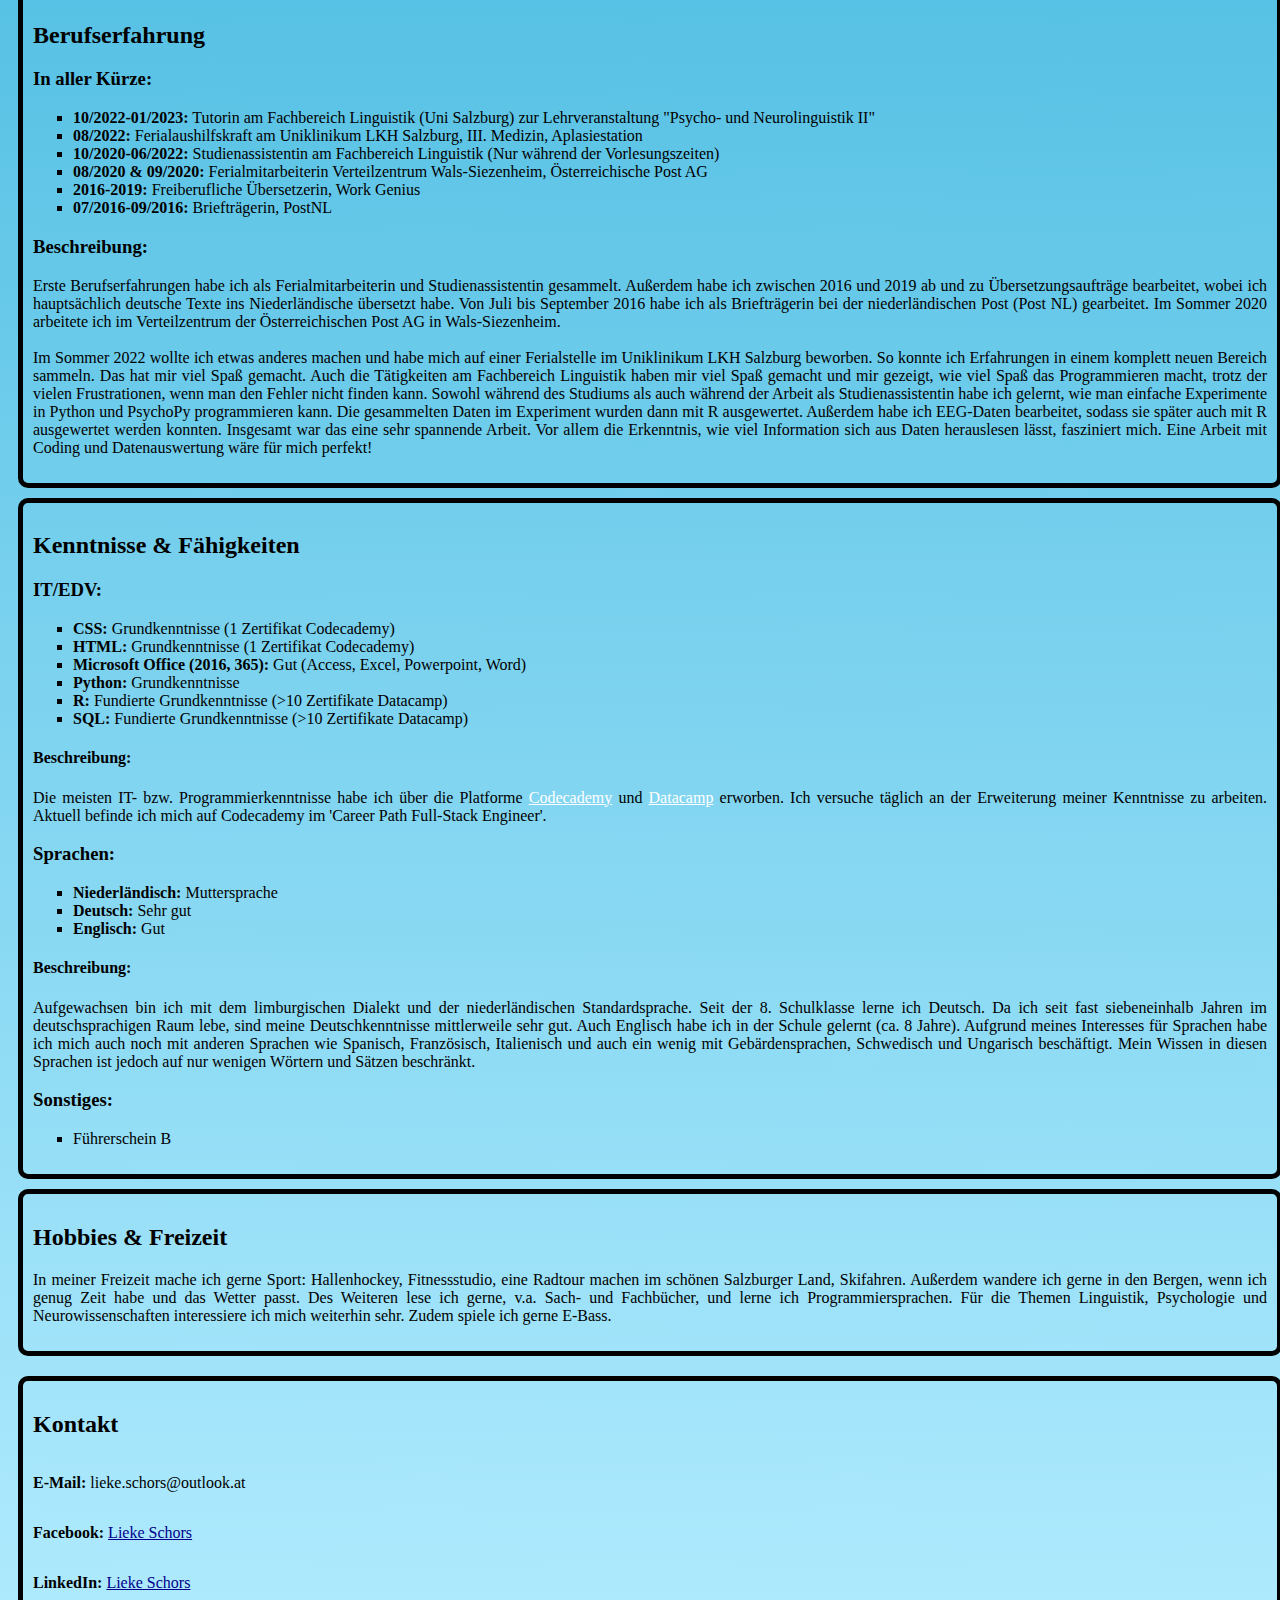
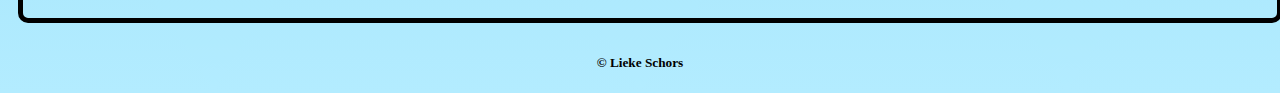
==== commit 30e87c96: "Update index.html" ====
--- a/index.html
+++ b/index.html
@@ -65,7 +65,7 @@
         <h3>In aller Kürze:</h3>
           <ul>
             <li><strong>10/2019-02/2023:</strong> <strong>Bachelorstudium</strong> Linguistik Universität Salzburg (AT) (<strong>ohne Abschluss</strong>)</li>
-            <li><strong>10/2016-08/2019:</strong> Zwei-Fach-<strong>Bachelor</strong> Germanistik & Musikwissenschaft Universität Bonn (DE) (Abschluss: 1,9, <strong>B.A.</strong>)</li>
+            <li><strong>10/2016-08/2019:</strong> Zwei-Fach-<strong>Bachelor</strong> Germanistik & Musikwissenschaft Universität Bonn (DE) (Abschluss: <strong>B.A.</strong>)</li>
             <li><strong>09/2010-06/2016:</strong> <strong>Gymnasium</strong> Gesamtschule (Scholengemeenschap) Sint Ursula Horn (NL) (Abschluss: <strong>Matura</strong>)</li>
           </ul>
 
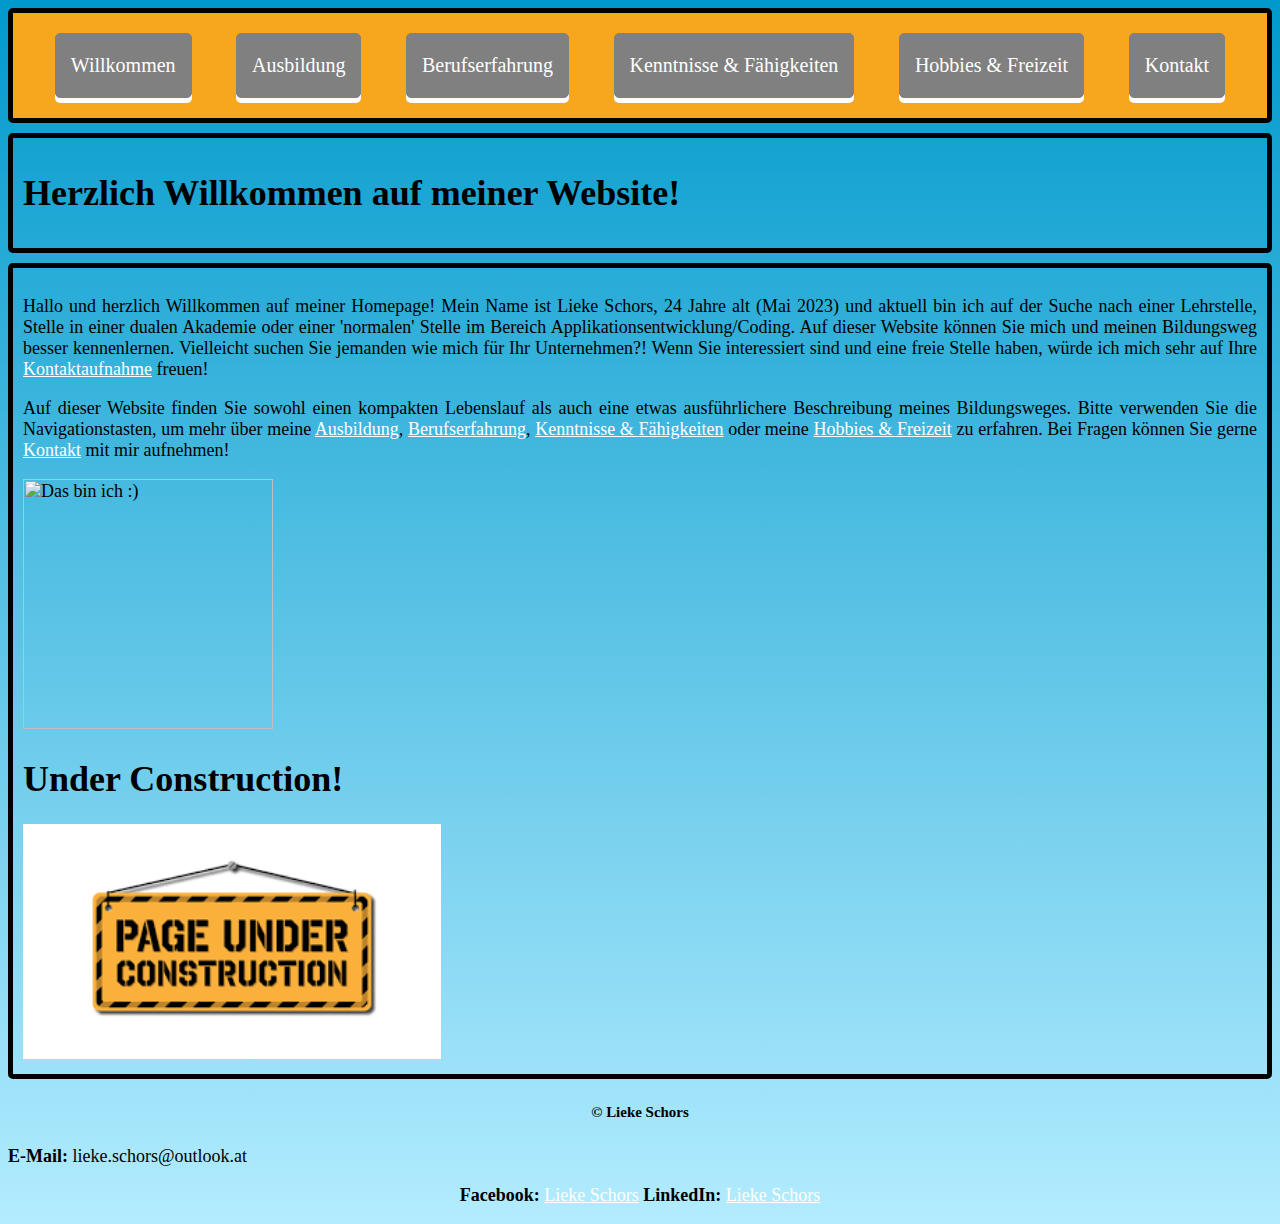
==== commit 954cc650: "Add files via upload" ====
--- a/index.html
+++ b/index.html
@@ -7,36 +7,28 @@
 
    <body>
     <nav class="navigation">
-        <a href="#willkommen">Willkommen</a>
-        <a href="#ausbildung">Ausbildung</a>
-        <a href="#berufserfahrung">Berufserfahrung</a>
-        <a href="#kenntnissefähigkeiten">Kenntnisse & Fähigkeiten</a>
-        <a href="#hobbiesfreizeit">Hobbies & Freizeit</a>
-        <a href="#kontakt">Kontakt</a>
+        <a href="./index.html">Willkommen</a>
+        <a href="./ausbildung.html">Ausbildung</a>
+        <a href="./berufserfahrung.html">Berufserfahrung</a>
+        <a href="./kenntnisse.html">Kenntnisse & Fähigkeiten</a>
+        <a href="./hobbies.html">Hobbies & Freizeit</a>
+        <a href="./kontakt.html">Kontakt</a>
     </nav>
      
      
 
+   
 
-     
     <header>
       <h1>Herzlich Willkommen auf meiner Website!</h1>
     </header>
-  
-    <section id="TUC">
-      <h1>Under Construction!</h1>
-      <p>An Layout und Inhalt wird gearbeitet :)</p>
-      <img src="[data-uri]" class="under-construction" title="Website in Bearbeitung">
-     </section>
-     
     <main>
       <section id="willkommen">
-        <h1>Intro</h1>
         <article>
           <p>Hallo und herzlich Willkommen auf meiner Homepage! Mein Name ist
-          Lieke Schors, 24 Jahre alt (Mai 2023) und aktuell auf der Suche nach einer Lehrstelle,
+          Lieke Schors, 24 Jahre alt (Mai 2023) und aktuell bin ich auf der Suche nach einer Lehrstelle,
           Stelle in einer dualen Akademie oder einer 'normalen' Stelle im Bereich
-          Applikationsentwicklung/Coding bzw. IT. Auf dieser Website können Sie mich und
+          Applikationsentwicklung/Coding. Auf dieser Website können Sie mich und
           meinen Bildungsweg besser kennenlernen. Vielleicht suchen Sie jemanden
           wie mich für Ihr Unternehmen?! Wenn Sie interessiert sind und eine
           freie Stelle haben, würde ich mich sehr auf Ihre
@@ -56,147 +48,13 @@
 
           <img class="profilfoto" src="https://media.licdn.com/dms/image/C5603AQHsIt3vF4qHXQ/profile-displayphoto-shrink_800_800/0/1601827534892?e=1689811200&v=beta&t=X1OAfxnRLSli7Zb8kJlMIqhOZr3ACoHsCkzloufukYo" title="Das bin ich :)"> 
           
-
-
+          <h1>Under Construction!</h1>
+          <img src="[data-uri]" class="under-construction" title="Website in Bearbeitung">
       </section>
 
-      <section id="ausbildung">
-        <h2>Ausbildung</h2>
-        <h3>In aller Kürze:</h3>
-          <ul>
-            <li><strong>10/2019-02/2023:</strong> <strong>Bachelorstudium</strong> Linguistik Universität Salzburg (AT) (<strong>ohne Abschluss</strong>)</li>
-            <li><strong>10/2016-08/2019:</strong> Zwei-Fach-<strong>Bachelor</strong> Germanistik & Musikwissenschaft Universität Bonn (DE) (Abschluss: <strong>B.A.</strong>)</li>
-            <li><strong>09/2010-06/2016:</strong> <strong>Gymnasium</strong> Gesamtschule (Scholengemeenschap) Sint Ursula Horn (NL) (Abschluss: <strong>Matura</strong>)</li>
-          </ul>
-
-        <h3>Beschreibung:</h3>
-          <article>
-            <p>Mein Bildungsweg fing in den Niederlanden an. Nach acht Jahren
-              "Basisschule" stand der Wechsel auf Gymnasium an, das ich sechs
-              Jahre besucht habe und mit dem Abitur bzw. der Matura
-              abgeschlossen habe. Im Alter von 18 Jahren habe ich das Studium
-              der Germanistik und Musikwissenschaft (als Zwei-Fach-Bachelor)
-              an der Universität Bonn begonnen, das ich drei Jahre später in
-              2019 mit dem akademischen Grad "Bachelor-of-Arts" (B.A.) und
-              einer Abschlussnote von 1,9 abgeschlossen habe. In meiner
-              Bacherlorarbeit habe ich mich mit meiner Muttersprache: dem
-              limburgischen Dialekt, gesprochen in meinem Heimatdorf Haelen (NL),
-              beschäftigt. Ziel der Arbeit war
-              es, Unterschiede im Dialektgebrauch zwischen einer älteren
-              und einer jüngeren Generation Dialektsprecher zu finden und
-              zu analysieren. Die zentrale Frage war, ob sich das Verschwinden
-              des Dialekts schon deutlich bemerkbar macht. Es hat sich
-              herausgestellt, dass manche Merkmale deutlich weniger im Gebrauch
-              sind, während andere sich etwas robuster im Sprachgebrauch
-              'festhalten'.</p>
-
-            <p>Im September 2019 bin ich nach Salzburg gezogen, um meinen
-              Bildungsweg fortzusetzen. Hier habe ich mit dem Bachelorstudium
-              im Schwerpunkt Psycho- und Neurolinguistik angefangen. Das
-              Studium habe ich aus gesundheitlichen Gründen leider nicht
-              abschließen können, obwohl mich der Inhalt immer noch interessiert.
-              Während des Studiums habe ich mein Interesse für das Programmieren
-              entdeckt. Um meine Kenntnisse darin auszuweiten, will ich meine
-              Ausbildung im Bereich der Applikationsentwicklung fortsetzen. In
-              diesem Bereich habe ich bereits einige
-              <a href="#kenntnissefähigkeiten">Online-Kurse</a> absolviert. Ich
-              bemühe mich, meine Kenntnisse bzgl. Programmiersprachen und IT
-              ständig weiterzuentwickeln. In diesem Rahmen ist auch diese Website entstanden.
-              </p>
-      </section>
-
-      <section id="berufserfahrung">
-        <h2>Berufserfahrung</h2>
-
-        <h3>In aller Kürze:</h3>
-          <ul>
-            <li><strong>10/2022-01/2023:</strong> Tutorin am Fachbereich Linguistik (Uni Salzburg) zur Lehrveranstaltung "Psycho- und Neurolinguistik II"</li>
-            <li><strong>08/2022:</strong> Ferialaushilfskraft am Uniklinikum LKH Salzburg, III. Medizin, Aplasiestation</li>
-            <li><strong>10/2020-06/2022:</strong> Studienassistentin am Fachbereich Linguistik (Nur während der Vorlesungszeiten)</li>
-            <li><strong>08/2020 & 09/2020:</strong> Ferialmitarbeiterin Verteilzentrum Wals-Siezenheim, Österreichische Post AG</li>
-            <li><strong>2016-2019:</strong> Freiberufliche Übersetzerin, Work Genius</li>
-            <li><strong>07/2016-09/2016:</strong> Briefträgerin, PostNL</li>
-          </ul>
-
-        <h3>Beschreibung:</h3>
-        <p>Erste Berufserfahrungen habe ich als Ferialmitarbeiterin und Studienassistentin gesammelt. Außerdem habe ich zwischen 2016 und 2019 ab und zu 
-        Übersetzungsaufträge bearbeitet, wobei ich hauptsächlich deutsche Texte ins Niederländische übersetzt habe. Von Juli bis September 2016 habe ich
-        als Briefträgerin bei der niederländischen Post (Post NL) gearbeitet. Im Sommer 2020 arbeitete ich im Verteilzentrum der Österreichischen Post AG in 
-          Wals-Siezenheim. 
-          <br>
-          <br>
-          Im Sommer 2022 wollte ich etwas anderes machen und habe mich auf einer Ferialstelle im Uniklinikum LKH Salzburg beworben. So konnte ich Erfahrungen in 
-          einem komplett neuen Bereich sammeln. Das hat mir viel Spaß gemacht. Auch die Tätigkeiten am Fachbereich Linguistik haben mir viel Spaß gemacht und mir gezeigt,
-          wie viel Spaß das Programmieren macht, trotz der vielen Frustrationen, wenn man den Fehler nicht finden kann. Sowohl während des Studiums als auch während der 
-          Arbeit als Studienassistentin habe ich gelernt, wie man einfache Experimente in Python und PsychoPy programmieren kann. Die gesammelten Daten im Experiment wurden 
-          dann mit R ausgewertet. Außerdem habe ich EEG-Daten bearbeitet, sodass sie später auch mit R ausgewertet werden konnten. Insgesamt war das eine sehr spannende Arbeit.
-          Vor allem die Erkenntnis, wie viel Information sich aus Daten herauslesen lässt, fasziniert mich. Eine Arbeit mit Coding und Datenauswertung wäre für mich perfekt!
-        </p>
-      </section>
-
-      <section id="kenntnissefähigkeiten">
-        <h2>Kenntnisse & Fähigkeiten</h2>
-
-        <h3>IT/EDV:</h3>
-          <ul>
-            <li><strong>CSS:</strong> Grundkenntnisse (1 Zertifikat Codecademy)</li>
-            <li><strong>HTML:</strong> Grundkenntnisse (1 Zertifikat Codecademy)</li>
-            <li><strong>Microsoft Office (2016, 365):</strong> Gut (Access, Excel, Powerpoint, Word)</li>
-            <li><strong>Python:</strong> Grundkenntnisse</li>
-            <li><strong>R:</strong> Fundierte Grundkenntnisse (>10 Zertifikate Datacamp)</li>
-            <li><strong>SQL:</strong> Fundierte Grundkenntnisse (>10 Zertifikate Datacamp)</li>
-          </ul>
-
-          <h4>Beschreibung:</h4>
-            <p>Die meisten IT- bzw. Programmierkenntnisse habe ich über die
-              Platforme <a target="_blank" href="https://www.codecademy.com"
-              title="Hier geht's zur Website von Codecademy.">Codecademy</a> und
-              <a target="_blank" href="https://www.datacamp.com"
-              title="Hier geht's zur Website von Datacamp.">Datacamp</a> erworben. Ich versuche täglich an der Erweiterung meiner Kenntnisse zu arbeiten. 
-              Aktuell befinde ich mich auf Codecademy im 'Career Path Full-Stack Engineer'.
-            </p>
-
-        <h3>Sprachen:</h3>
-          <ul>
-            <li><strong>Niederländisch:</strong> Muttersprache</li>
-            <li><strong>Deutsch:</strong> Sehr gut</li>
-            <li><strong>Englisch:</strong> Gut</li>
-          </ul>
-
-          <h4>Beschreibung:</h4>
-            <p>Aufgewachsen bin ich mit dem limburgischen Dialekt und der niederländischen Standardsprache. Seit der 8. Schulklasse lerne ich Deutsch. 
-              Da ich seit fast siebeneinhalb Jahren im deutschsprachigen Raum lebe, sind meine Deutschkenntnisse mittlerweile sehr gut. Auch Englisch habe 
-              ich in der Schule gelernt (ca. 8 Jahre). Aufgrund meines Interesses für Sprachen habe ich mich auch noch mit anderen Sprachen 
-              wie Spanisch, Französisch, Italienisch und auch ein wenig mit Gebärdensprachen, Schwedisch und Ungarisch beschäftigt. 
-              Mein Wissen in diesen Sprachen ist jedoch auf nur wenigen Wörtern und Sätzen beschränkt.</p>
-
-        <h3>Sonstiges:</h3>
-          <ul>
-            <li>Führerschein B</li>
-          </ul>  
-            
-
-<!--         <h4>Beschreibung:</h4> -->
-        
-      </section>
-
-      <section id="hobbiesfreizeit">
-        <h2>Hobbies & Freizeit</h2>
-          <!-- <img src=./Gletscher> -->
-        <p>In meiner Freizeit mache ich gerne Sport: Hallenhockey, Fitnessstudio, eine Radtour machen im schönen Salzburger Land, Skifahren. 
-          Außerdem wandere ich gerne in den Bergen, wenn ich genug Zeit habe und das Wetter passt. 
-          Des Weiteren lese ich gerne, v.a. Sach- und Fachbücher, und lerne ich Programmiersprachen. 
-          Für die Themen Linguistik, Psychologie und Neurowissenschaften interessiere ich mich weiterhin sehr. Zudem spiele ich gerne E-Bass.</p>
-      </section>
-
-      <section id="kontakt">
-        <h2>Kontakt</h2>
-        <p class="EMail"><strong>E-Mail:</strong> lieke.schors@outlook.at</p>
-        <p class="FB"><strong>Facebook:</strong> <a target="_blank" href="https://www.facebook.com/profile.php?id=100080332390285">Lieke Schors</a></p>
-        <p class="LI"><strong>LinkedIn:</strong> <a target="_blank" href="https://www.linkedin.com/in/lieke-schors-020808189/">Lieke Schors</a></p>
-      </section>
-
-      <footer><h5><span>&copy</span> Lieke Schors</h5></footer>
+      <footer><h5><span>&copy</span> Lieke Schors</h5><p class="EMail"><strong>E-Mail:</strong> lieke.schors@outlook.at</p>
+        <p class="FB"></p><strong>Facebook:</strong> <a target="_blank" href="https://www.facebook.com/profile.php?id=100080332390285">Lieke Schors</a>
+        <strong>LinkedIn:</strong> <a target="_blank" href="https://www.linkedin.com/in/lieke-schors-020808189/">Lieke Schors</a></p></footer>
 
     </main>
 
--- a/MeineWebsite.css
+++ b/MeineWebsite.css
@@ -1,11 +1,15 @@
+html {
+  font-size: 18px;
+}
+
 body {
 
   background: linear-gradient(#0099cc, #b3ecff);
 }
- 
+
 * {
   font-family: Verdana;
-} 
+}
 
 main {
   position: relative;
@@ -13,36 +17,22 @@
 
 header {
   position: relative;
+  border: 5px solid black;
   box-sizing: border-box;
   width: 100%;
-  border-radius: 10px;
+  border-radius: 5px;
   padding: 10px;
+  margin: 10px 0px;
+}
+
+.navigation {
   border: 5px solid black;
-  margin: 10px;
-  
-}
-
-#TUC {
-  position: relative;
-  box-sizing: border-box;
-  width: 100%;
-  border-radius: 10px;
-  padding: 10px;
-  border: 5px solid black;
-  margin: 10px;
-}
-
-.navigation {
-  position: relative;
-  box-sizing: border-box;
-  width: 100%;
-  border-radius: 10px;
-  padding: 10px;
-  border: 5px solid black;
-  margin: 10px;
+  position: static;
   text-align: center;
-  background-color: #ff9933;
+  width: 99,5%;
+  background-color: #f7a71d;
   text-align: center;
+  border-radius: 5px;
 }
 
 .navigation a {
@@ -108,28 +98,20 @@
   width: 418px;
 }
 
-#willkommen {
-  position: relative;
+#willkommen, #ausbildung, #berufserfahrung, #kenntnissefähigkeiten, #hobbiesfreizeit, #kontakt {
+  position: relative;
+  border: 5px solid black;
   box-sizing: border-box;
   width: 100%;
-  border-radius: 10px;
+  border-radius: 5px;
   padding: 10px;
-  border: solid 5px black;
-  margin: 10px;
-}
+  margin: 10px 0px;
+}
+
 
 .profilfoto {
-  width: 200px;
-  height: 200px;
-}
-
-#ausbildung {
-  box-sizing: border-box;
-  width: 100%;
-  border-radius: 10px;
-  padding: 10px;
-  border: solid 5px black;
-  margin: 10px;
+  width: 250px;
+  height: 250px;
 }
 
 #ausbildung li {
@@ -137,74 +119,455 @@
   position: relative;
 }
 
-#berufserfahrung {
-  box-sizing: border-box;
-  width: 100%;
-  border-radius: 10px;
-  padding: 10px;
-  border: solid 5px black;
-  margin: 10px;
-}
-
 #berufserfahrung li {
   list-style: square;
   position: relative;
 }
 
-#kenntnissefähigkeiten {
-  box-sizing: border-box;
-  width: 100%;
-  border-radius: 10px;
-  padding: 10px;
-  border: solid 5px black;
-  margin: 10px;
-}
-
 #kenntnissefähigkeiten li {
   list-style: square;
   position: relative;
 }
 
-
-
 #hobbiesfreizeit {
-  /* background-image: url("Gletscher.jpg"); */
-  position: relative;
-  box-sizing: border-box;
-  width: 100%;
-  border-radius: 10px;
-  padding: 10px;
-  border: solid 5px black;
-  margin: 10px;
-}
-
-#kontakt {
-  box-sizing: border-box;
-  width: 100%;
-  border-radius: 10px;
-  padding: 10px;
-  border: solid 5px black;
-  display: inline-block;
-  margin: 10px;
-}
-
+ background-image: url("Gletscher.jpg"); 
+ position: relative;
+ width: 100%;
+ height: 900px;
+}
 
 #kontakt p {
   width: 100%;
   position: relative;
-  display: inline-block;
-}
-
+}
 
 #kontakt a {
   color: darkblue;
-  width: 100%;
 }
 
 #kontakt a:hover {
   color: grey;
 }
 
+#ft-form {
+  font-family: inherit;
+  font-size: 100%;
+  line-height: 1.15;
+}
+#ft-form *,
+#ft-form ::after,
+#ft-form ::before {
+  box-sizing: border-box;
+}
+#ft-form input,
+#ft-form select,
+#ft-form textarea {
+  font-family: inherit;
+  font-size: 100%;
+  line-height: 1.15;
+  margin: 0;
+}
+#ft-form select {
+  text-transform: none;
+}
+#ft-form [type=submit] {
+  -webkit-appearance: button;
+}
+#ft-form legend {
+  padding: 0;
+}
+#ft-form h2,
+#ft-form p {
+  margin: 0;
+}
+#ft-form fieldset {
+  margin: 0;
+  padding: 0;
+}
+#ft-form html {
+  font-family: ui-sans-serif,system-ui,-apple-system,BlinkMacSystemFont,"Segoe UI",Roboto,"Helvetica Neue",Arial,"Noto Sans",sans-serif,"Apple Color Emoji","Segoe UI Emoji","Segoe UI Symbol","Noto Color Emoji";
+  line-height: 1.5
+}
+#ft-form body {
+  font-family: inherit;
+  line-height: inherit;
+}
+#ft-form *,
+#ft-form ::after,
+#ft-form ::before {
+  box-sizing: border-box;
+  border-width: 0;
+  border-style: solid;
+  border-color: #e5e7eb
+}
+#ft-form textarea {
+  resize: vertical
+}
+#ft-form input::-moz-placeholder,
+#ft-form textarea::-moz-placeholder {
+  color: #9ca3af
+}
+#ft-form input:-ms-input-placeholder,
+#ft-form textarea:-ms-input-placeholder {
+  color: #9ca3af
+}
+#ft-form input::placeholder,
+#ft-form textarea::placeholder {
+  color: #9ca3af;
+}
+#ft-form h2 {
+  font-size: inherit;
+  font-weight: inherit;
+}
+#ft-form input,
+#ft-form select,
+#ft-form textarea {
+  padding: 0;
+  line-height: inherit;
+  color: inherit
+}
+#ft-form [type=date],
+#ft-form [type=email],
+#ft-form [type=tel],
+#ft-form [type=text],
+#ft-form select,
+#ft-form textarea {
+  -webkit-appearance: none;
+  -moz-appearance: none;
+  appearance: none;
+  background-color: #fff;
+  border-color: #6b7280;
+  border-width: 1px;
+  border-radius: 0;
+  padding-top: .5rem;
+  padding-right: .75rem;
+  padding-bottom: .5rem;
+  padding-left: .75rem;
+  font-size: 1rem;
+  line-height: 1.5rem
+}
+#ft-form [type=date]:focus,
+#ft-form [type=email]:focus,
+#ft-form [type=tel]:focus,
+#ft-form [type=text]:focus,
+#ft-form select:focus,
+#ft-form textarea:focus {
+  outline: 2px solid transparent;
+  outline-offset: 2px;
+  box-shadow: 0 0 0 0 #fff, 0 0 0 3px rgba(199,210,254,.5), 0 0 #0000;
+  border-color: #2563eb
+}
+#ft-form input::-moz-placeholder,
+#ft-form textarea::-moz-placeholder {
+  color: #6b7280;
+  opacity: 1
+}
+#ft-form input:-ms-input-placeholder,
+#ft-form textarea:-ms-input-placeholder {
+  color: #6b7280;
+  opacity: 1
+}
+#ft-form input::placeholder,
+#ft-form textarea::placeholder {
+  color: #6b7280;
+  opacity: 1
+}
+#ft-form select {
+  background-image: url("data:image/svg+xml,%3csvg xmlns='http://www.w3.org/2000/svg' fill='none' viewBox='0 0 20 20'%3e%3cpath stroke='%236b7280' stroke-linecap='round' stroke-linejoin='round' stroke-width='1.5' d='M6 8l4 4 4-4'/%3e%3c/svg%3e");
+  background-position: right .5rem center;
+  background-repeat: no-repeat;
+  background-size: 1.5em 1.5em;
+  padding-right: 2.5rem;
+  -webkit-print-color-adjust: exact;
+  color-adjust: exact
+}
+#ft-form [type=checkbox],
+#ft-form [type=radio] {
+  -webkit-appearance: none;
+  -moz-appearance: none;
+  appearance: none;
+  padding: 0;
+  -webkit-print-color-adjust: exact;
+  color-adjust: exact;
+  display: inline-block;
+  vertical-align: middle;
+  background-origin: border-box;
+  -webkit-user-select: none;
+  -moz-user-select: none;
+  -ms-user-select: none;
+  user-select: none;
+  flex-shrink: 0;
+  height: 1rem;
+  width: 1rem;
+  color: #2563eb;
+  background-color: #fff;
+  border-color: #6b7280;
+  border-width: 1px
+}
+#ft-form [type=checkbox] {
+  border-radius: 0
+}
+#ft-form [type=radio] {
+  border-radius: 100%
+}
+#ft-form [type=checkbox]:focus,
+#ft-form [type=radio]:focus {
+  outline: 2px solid transparent;
+  outline-offset: 2px;
+  box-shadow: 0 0 0 0 #fff, 0 0 0 3px rgba(199,210,254,.5), 0 0 #0000;
+}
+#ft-form [type=checkbox]:checked,
+#ft-form [type=radio]:checked {
+  border-color: transparent;
+  background-color: currentColor;
+  background-size: 100% 100%;
+  background-position: center;
+  background-repeat: no-repeat
+}
+#ft-form [type=checkbox]:checked {
+  background-image: url("data:image/svg+xml,%3csvg viewBox='0 0 16 16' fill='white' xmlns='http://www.w3.org/2000/svg'%3e%3cpath d='M12.207 4.793a1 1 0 010 1.414l-5 5a1 1 0 01-1.414 0l-2-2a1 1 0 011.414-1.414L6.5 9.086l4.293-4.293a1 1 0 011.414 0z'/%3e%3c/svg%3e")
+}
+#ft-form [type=radio]:checked {
+  background-image: url("data:image/svg+xml,%3csvg viewBox='0 0 16 16' fill='white' xmlns='http://www.w3.org/2000/svg'%3e%3ccircle cx='8' cy='8' r='3'/%3e%3c/svg%3e")
+}
+#ft-form [type=checkbox]:checked:focus,
+#ft-form [type=checkbox]:checked:hover,
+#ft-form [type=radio]:checked:focus,
+#ft-form [type=radio]:checked:hover {
+  border-color: transparent;
+  background-color: currentColor
+}
+#ft-form [type=checkbox]:indeterminate {
+  background-image: url("data:image/svg+xml,%3csvg xmlns='http://www.w3.org/2000/svg' fill='none' viewBox='0 0 16 16'%3e%3cpath stroke='white' stroke-linecap='round' stroke-linejoin='round' stroke-width='2' d='M4 8h8'/%3e%3c/svg%3e");
+  border-color: transparent;
+  background-color: currentColor;
+  background-size: 100% 100%;
+  background-position: center;
+  background-repeat: no-repeat
+}
+#ft-form [type=checkbox]:indeterminate:focus,
+#ft-form [type=checkbox]:indeterminate:hover {
+  border-color: transparent;
+  background-color: currentColor
+}
+#ft-form [type=file] {
+  background: unset;
+  border-color: inherit;
+  border-width: 0;
+  border-radius: 0;
+  padding: 0;
+  font-size: unset;
+  line-height: inherit
+}
+#ft-form [type=file]:focus {
+  outline: 1px auto -webkit-focus-ring-color
+}
+#ft-form fieldset {
+  font-size: 100%;
+  margin-top: 3rem;
+  margin-bottom: 1.5rem
+}
+#ft-form fieldset:first-child {
+  margin-top: 0
+}
+#ft-form fieldset > * {
+  display: block;
+  margin-bottom: 1.5rem
+}
+#ft-form fieldset > :last-child {
+  margin-bottom: 0
+}
+#ft-form fieldset > .two-cols > * {
+  display: block;
+  margin-bottom: 1.5rem
+}
+#ft-form fieldset > .two-cols > :last-child {
+  margin-bottom: 0
+}
+@media only screen and (min-width:640px) {
+  #ft-form fieldset > .two-cols {
+    display: flex;
+    align-items: flex-end
+  }
+  #ft-form fieldset > .two-cols > * {
+    display: block;
+    margin-right: 1.5rem;
+    margin-top: 0;
+    margin-bottom: 0;
+    flex: 1
+  }
+  #ft-form fieldset > .two-cols > :last-child {
+    margin-right: 0
+  }
+}
+#ft-form fieldset div > label {
+  display: inline-flex;
+  align-items: flex-start;
+  margin-top: .5rem;
+  width: 100%
+}
+#ft-form fieldset div > label:last-child {
+  margin: .5rem 0 0 0
+}
+#ft-form fieldset div.inline {
+  padding: .55rem 0 0;
+  width: 100%
+}
+#ft-form fieldset div.inline > label {
+  width: auto;
+  margin-right: .5rem
+}
+#ft-form fieldset div.inline > label:last-child {
+  margin-right: 0
+}
+#ft-form fieldset > .two-cols div.inline {
+  padding: .55rem 0
+}
+#ft-form fieldset > legend {
+  font-weight: 700;
+  font-size: 120%;
+  margin-bottom: 1rem
+}
+#ft-form fieldset > p {
+  margin: 0
+}
+#ft-form [type=file] {
+  -webkit-appearance: none;
+  -moz-appearance: none;
+  appearance: none;
+  background-color: #fff;
+  border-color: #6b7280;
+  border-width: 1px;
+  border-radius: 0;
+  padding-top: .5rem;
+  padding-right: .75rem;
+  padding-bottom: .5rem;
+  padding-left: .75rem;
+  font-size: 1rem;
+  line-height: 1.5rem
+}
+#ft-form [type=file]:focus {
+  outline: 2px solid transparent;
+  outline-offset: 2px;
+  box-shadow: 0 0 0 0 #fff, 0 0 0 3px rgba(199,210,254,.5), 0 0 #0000;
+  border-color: #2563eb
+}
+#ft-form [multiple],
+#ft-form [type=date],
+#ft-form [type=datetime-local],
+#ft-form [type=email],
+#ft-form [type=file],
+#ft-form [type=month],
+#ft-form [type=number],
+#ft-form [type=password],
+#ft-form [type=search],
+#ft-form [type=tel],
+#ft-form [type=text],
+#ft-form [type=time],
+#ft-form [type=url],
+#ft-form [type=week],
+#ft-form select,
+#ft-form textarea {
+  border-radius: .375rem;
+  margin-top: .25rem;
+  box-shadow: 0 0 #0000,0 0 #0000,0 1px 2px 0 rgba(0,0,0,.05);
+  border-color: #bbb;
+  width: 100%
+}
+#ft-form [multiple] select,
+#ft-form [type=date] select,
+#ft-form [type=datetime-local] select,
+#ft-form [type=email] select,
+#ft-form [type=file] select,
+#ft-form [type=month] select,
+#ft-form [type=number] select,
+#ft-form [type=password] select,
+#ft-form [type=search] select,
+#ft-form [type=tel] select,
+#ft-form [type=text] select,
+#ft-form [type=time] select,
+#ft-form [type=url] select,
+#ft-form [type=week] select,
+#ft-form select select,
+#ft-form textarea select {
+  padding-right: 2.5rem
+}
+#ft-form [multiple]:focus,
+#ft-form [type=date]:focus,
+#ft-form [type=datetime-local]:focus,
+#ft-form [type=email]:focus,
+#ft-form [type=file]:focus,
+#ft-form [type=month]:focus,
+#ft-form [type=number]:focus,
+#ft-form [type=password]:focus,
+#ft-form [type=search]:focus,
+#ft-form [type=tel]:focus,
+#ft-form [type=text]:focus,
+#ft-form [type=time]:focus,
+#ft-form [type=url]:focus,
+#ft-form [type=week]:focus,
+#ft-form select:focus,
+#ft-form textarea:focus {
+  border-color: #bbb;
+  box-shadow: 0 0 0 0 #fff,0 0 0 3px rgba(199,210,254,.5),0 0 #0000
+}
+#ft-form [type=checkbox],
+#ft-form [type=radio] {
+  color: #4f46e5;
+  box-shadow: none;
+  border-radius: .25rem;
+  border-color: #bbb;
+  margin-right: .5rem
+}
+#ft-form [type=checkbox]:focus,
+#ft-form [type=radio]:focus {
+  border-color: #bbb;
+  box-shadow: 0 0 0 0 #fff,0 0 0 3px rgba(199,210,254,.5),0 0 #0000
+}
+#ft-form [type=radio] {
+  border-radius: 100%
+}
+#ft-form .btns {
+  text-align: right;
+  margin-top: 3rem
+}
+#ft-form .btns > input[type=button],
+#ft-form .btns > input[type=reset],
+#ft-form .btns > input[type=submit] {
+  display: inline-block;
+  box-shadow: 0 0 #0000,0 0 #0000,0 1px 2px 0 rgba(0,0,0,.05);
+  padding-left: 1.5rem;
+  padding-right: 1.5rem;
+  padding-top: .6rem;
+  padding-bottom: .6rem;
+  line-height: 1.25rem;
+  border-width: 1px;
+  border-radius: .375rem;
+  border-color: #bbb;
+  background-color: #fff;
+  cursor: pointer;
+  margin-left: .5rem;
+  font-weight: 700
+}
+#ft-form .btns > input[type=button]:focus,
+#ft-form .btns > input[type=reset]:focus,
+#ft-form .btns > input[type=submit]:focus {
+  outline: 2px solid transparent;
+  outline-offset: 2px;
+  border-color: #bbb;
+  box-shadow: 0 0 0 2px #fff,0 0 0 4px rgba(199,210,254,.5),0 0 #0000
+}
+#ft-form .btns > input[type=submit] {
+  background-color: #f3f4f5;
+  transition: background-color .1s
+}
+#ft-form .btns > input[type=submit]:hover {
+  background-color: #f8f9fa
+}
+
+
 footer {
   text-align: center;
 }
+
+
